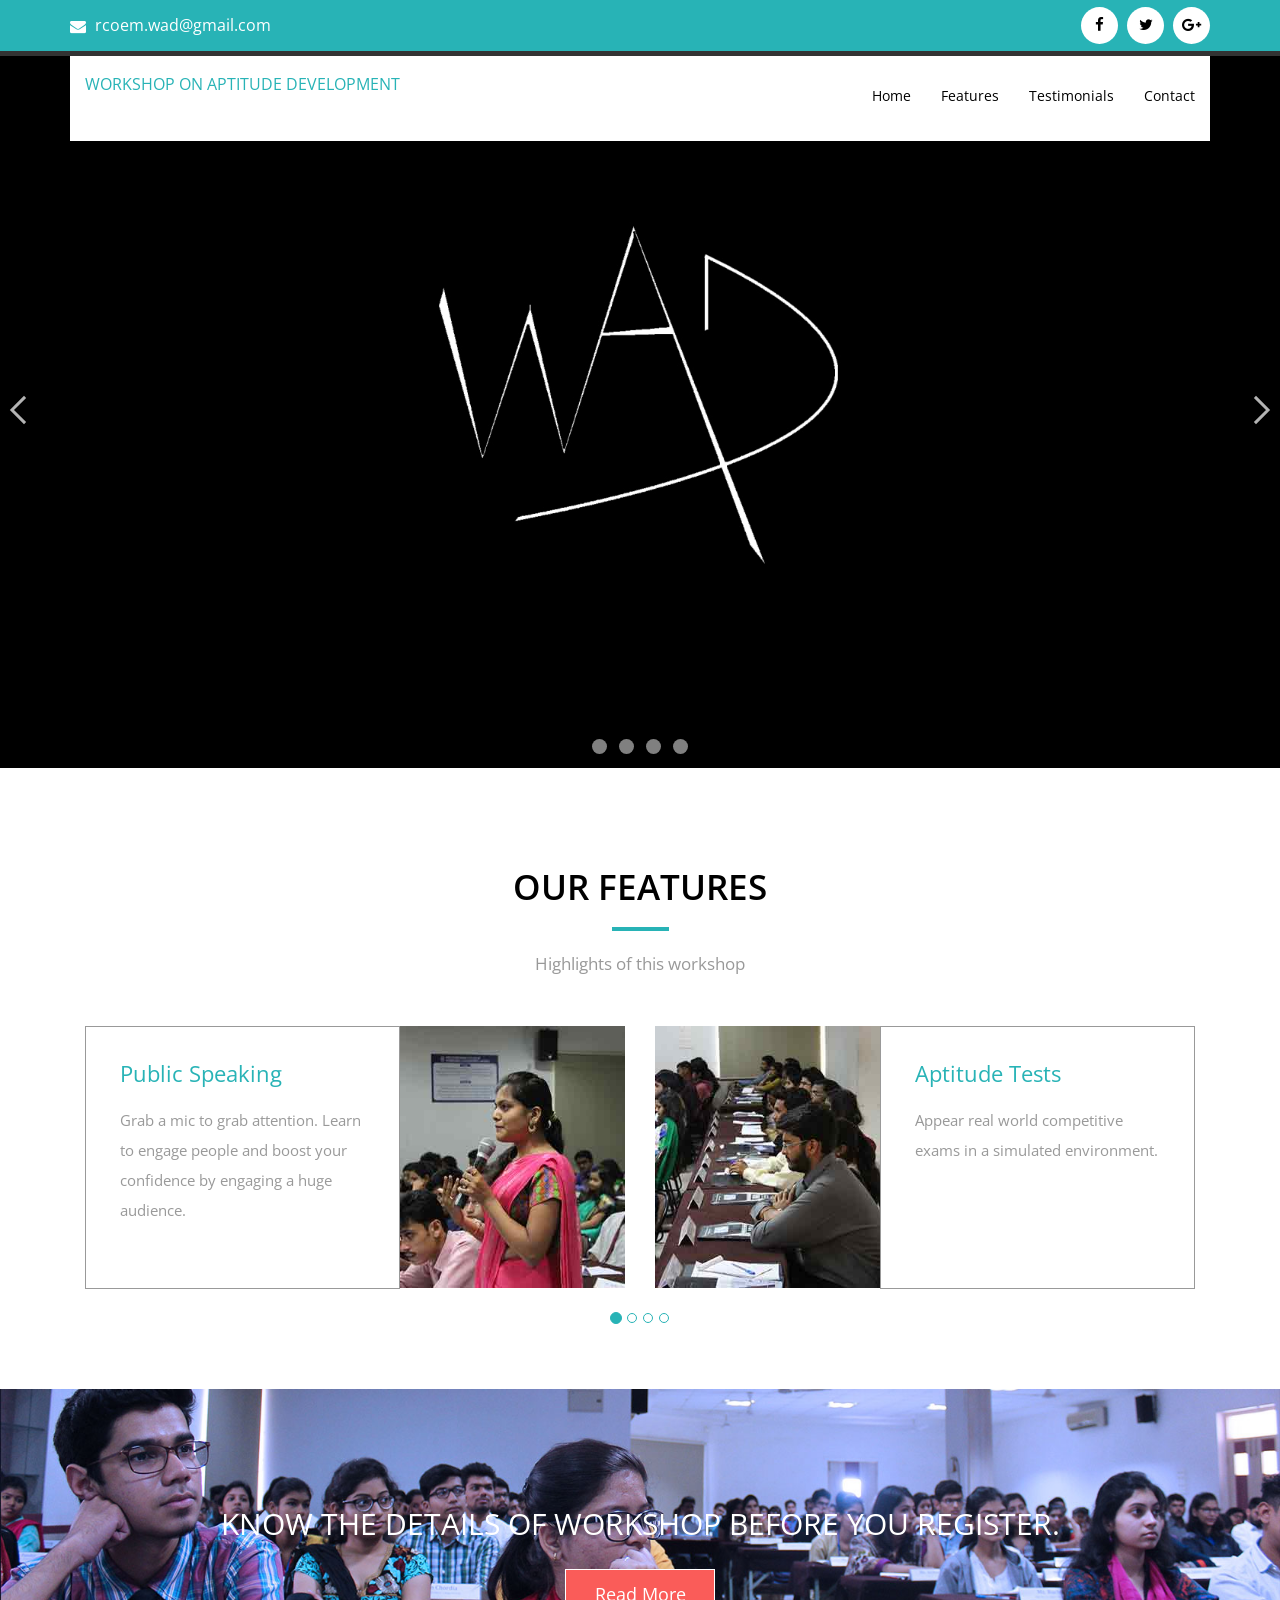
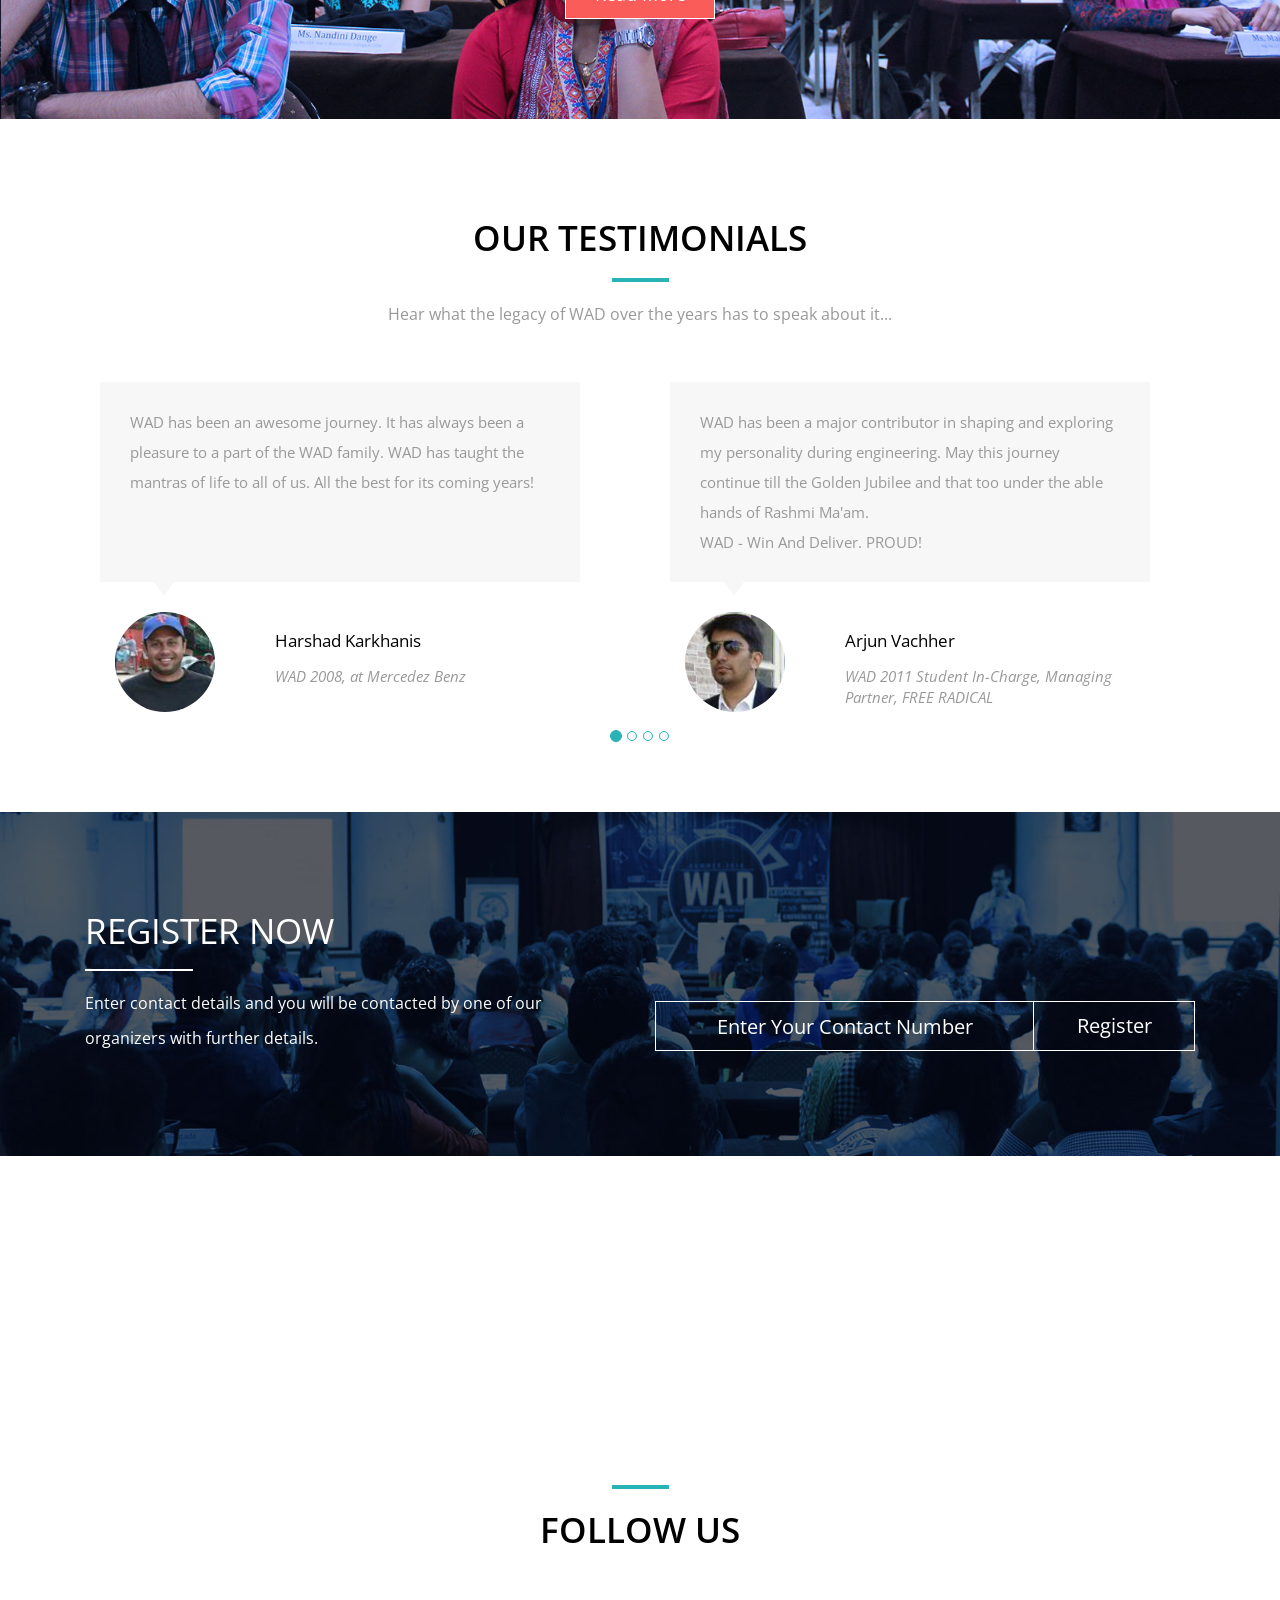
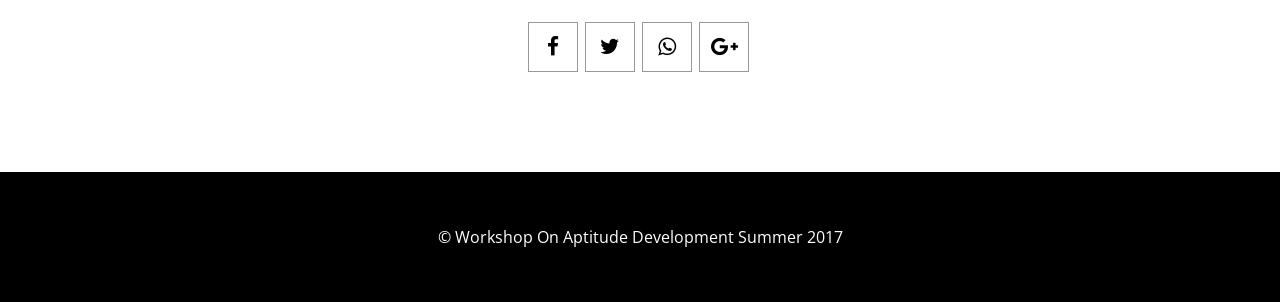
==== public/index.html @ 7c3c4433 "Solving bugs commit#2" ====
<!DOCTYPE HTML>
<html>
<head>
<title>WAD</title>
<meta name="viewport" content="width=device-width, initial-scale=1">
<meta http-equiv="Content-Type" content="text/html; charset=utf-8" />
<meta name="keywords" content="WORKSHOP ON APTITUDE DEVELOPMENT, WAD" />
<!-- font files -->
<link href='//fonts.googleapis.com/css?family=Open+Sans:400,300,600,700,800' rel='stylesheet' type='text/css'>
<!-- /font files -->
<!-- css files -->
<link href="css/bootstrap.min.css" rel="stylesheet" type="text/css" media="all" />
<link href="css/font-awesome.min.css" rel="stylesheet" type="text/css" media="all" />
<link href="css/jQuery.lightninBox.css" rel="stylesheet" type="text/css" media="all" />
<link href="css/pogo-slider.min.css" rel="stylesheet" type="text/css" media="all" />
<link href="css/style.css" rel="stylesheet" type="text/css" media="all" />
<!-- /css files -->
<!-- js files -->
<script src="js/modernizr.custom.js"></script>
<!-- /js files -->
</head>
<body>
<!-- top bar -->
<div class="top-bar">
	<div class="container">
		<ul class="top-contacts">
			<li class="top-hover"><p><span class="fa fa-envelope" aria-hidden="true"></span> <a href="mailto:rcoem.wad@gmail.com">rcoem.wad@gmail.com</a></p></li>
		</ul>
		<ul class="top-links">
			<li><a href="https://www.facebook.com/WAD.RCOEM/"><i class="fa fa-facebook"></i></a></li>
			<li><a href="http://twitter.com/wad_rcoem"><i class="fa fa-twitter"></i></a></li>
			<li><a href="https://plus.google.com/u/3/117952822079635766578"><i class="fa fa-google-plus"></i></a></li>
		</ul>
		<div class="clearfix"></div>
	</div>
</div>
<!-- /top bar -->
<!-- navigation section -->
<div class="navbar-wrapper">
	<div class="container">
		<nav class="navbar navbar-inverse navbar-static-top cl-effect-4">
			<div class="container">
				<div class="navbar-header">
					<button type="button" class="navbar-toggle collapsed" data-toggle="collapse" data-target="#navbar" aria-expanded="false" aria-controls="navbar">
						<span class="sr-only">Toggle navigation</span>
						<span class="icon-bar"></span>
						<span class="icon-bar"></span>
						<span class="icon-bar"></span>
					</button>
              <a class="navbar-brand" href="#"><h1>WORKSHOP ON APTITUDE DEVELOPMENT</h1></a>
            </div>
            <div id="navbar" class="navbar-collapse collapse">
              <ul class="nav navbar-nav navbar-right">
                <li class="active"><a href="#">Home</a></li>
				<li><a href="#service">Features</a></li>
				<li><a href="#testimonial">Testimonials</a></li>
                <li><a href="#contact">Contact</a></li>
              </ul>
            </div>
          </div>
        </nav>
	</div>
</div>
<!-- /navigation section -->
<!-- banner section -->
<div class="pogoSlider" id="js-main-slider">
	<div class="pogoSlider-slide" data-transition="shrinkReveal" data-duration="1000"  style="background-image:url(images/banner1.jpg);">
		<div class="pogoSlider-slide-element">
			<h3>7 days aptitude workshop</h3>
		</div>
	</div>
	<div class="pogoSlider-slide " data-transition="shrinkReveal" data-duration="1000"  style="background-image:url(images/banner2.jpg);">
		<div class="pogoSlider-slide-element">
			<h3>at shri ramdeobaba college of engineering and management, nagpur</h3>
		</div>
	</div>
	<div class="pogoSlider-slide " data-transition="shrinkReveal" data-duration="1000"  style="background-image:url(images/banner3.jpg);">
		<div class="pogoSlider-slide-element">
			<h3>influencing college students for more than 26 editions</h3>
		</div>
	</div>
	<div class="pogoSlider-slide " data-transition="shrinkReveal" data-duration="1000"  style="background-image:url(images/banner4.jpg);">
		<div class="pogoSlider-slide-element">
			<h3>27TH EDITION SUMMER 2017 3RD JULY - 9TH JULY</h3>
		</div>
	</div>
</div>
<!-- /banner section -->
<div class="agileits"></div>
<!-- services section -->
<section class="service-w3ls" id="service">
	<div class="container">
		<h3 class="text-center slideanim">Our Features</h3>
		<p class="text-center slideanim">Highlights of this workshop</p>
		<div id="myCarousel1" class="carousel slideanim" data-ride="carousel" data-interval="2000" data-pause="hover">
			<!-- Indicators -->
			<ol class="carousel-indicators">
				<li data-target="#myCarousel1" data-slide-to="0" class="active"></li>
				<li data-target="#myCarousel1" data-slide-to="1"></li>
				<li data-target="#myCarousel1" data-slide-to="2"></li>
				<li data-target="#myCarousel1" data-slide-to="3"></li>
			</ol>
			<!-- Wrapper for slides -->
			<div class="carousel-inner" role="listbox">
				<div class="item active">
					<div class="col-lg-6 col-md-6 serv-w3ls1">
						<div class="col-xs-7 serv-agile1">
							<h4>Public Speaking</h4>
							<p class="serv-p1">Grab a mic to grab attention. Learn to engage people and boost your confidence by engaging a huge audience.</p>
						</div>
						<div class="col-xs-5 serv-agile2">
							<img src="images/serv-img1.jpg" alt="w3ls" class="img-responsive">
						</div>
						<div class="clearfix"></div>
					</div>
					<div class="col-lg-6 col-md-6 serv-w3ls2">
						<div class="col-xs-5 serv-agile2">
							<img src="images/serv-img2.jpg" alt="w3ls" class="img-responsive">
						</div>
						<div class="col-xs-7 serv-agile1">
							<h4>Aptitude Tests</h4>
							<p class="serv-p1">Appear real world competitive exams in a simulated environment.</p>
						</div>
						<div class="clearfix"></div>
					</div>
					<div class="clearfix"></div>
				</div>
				<div class="item">
					<div class="col-lg-6 col-md-6 serv-w3ls1">
						<div class="col-xs-7 serv-agile1">
							<h4>Group Discussions</h4>
							<p class="serv-p1">Daily Group Discussions on varied GD types with continuous ranking, feedback and assessment.</p>
						</div>
						<div class="col-xs-5 serv-agile2">
							<img src="images/serv-img3.jpg" alt="w3ls" class="img-responsive">
						</div>
						<div class="clearfix"></div>
					</div>
					<div class="col-lg-6 col-md-6 serv-w3ls2">
						<div class="col-xs-5 serv-agile2">
							<img src="images/serv-img4.jpg" alt="w3ls" class="img-responsive">
						</div>
						<div class="col-xs-7 serv-agile1">
							<h4>Alumni Interaction</h4>
							<p class="serv-p1">Learn from ordinary WAD participants who became real-life achievers.</p>
						</div>
						<div class="clearfix"></div>
					</div>
					<div class="clearfix"></div>
				</div>
				<div class="item">
					<div class="col-lg-6 col-md-6 serv-w3ls1">
						<div class="col-xs-7 serv-agile1">
							<h4>Guest Lecturers</h4>
							<p class="serv-p1">Eminent Guest Lecturers from around the country renowned for their contributions in Personality Development</p>
						</div>
						<div class="col-xs-5 serv-agile2">
							<img src="images/serv-img5.jpg" alt="w3ls" class="img-responsive">
						</div>
						<div class="clearfix"></div>
					</div>
					<div class="col-lg-6 col-md-6 serv-w3ls2">
						<div class="col-xs-5 serv-agile2">
							<img src="images/serv-img6.jpg" alt="w3ls" class="img-responsive">
						</div>
						<div class="col-xs-7 serv-agile1">
							<h4>AD-MAD</h4>
							<p class="serv-p1">Advertising Campaign. Showcase your teamwork and creativity by engaging in Guerilla Marketing.</p>
						</div>
						<div class="clearfix"></div>
					</div>
					<div class="clearfix"></div>
				</div>
				<div class="item">
									<div class="col-lg-6 col-md-6 serv-w3ls1">
										<div class="col-xs-7 serv-agile1">
											<h4>Extempores</h4>
											<p class="serv-p1">Daily Extempores to overcome stage fright by engaging in spontaneous thought process.</p>
										</div>
										<div class="col-xs-5 serv-agile2">
											<img src="images/serv-img7.jpg" alt="w3ls" class="img-responsive">
										</div>
										<div class="clearfix"></div>
									</div>
									<div class="col-lg-6 col-md-6 serv-w3ls2">
										<div class="col-xs-5 serv-agile2">
											<img src="images/serv-img8.jpg" alt="w3ls" class="img-responsive">
										</div>
										<div class="col-xs-7 serv-agile1">
											<h4>Creative Event</h4>
											<p class="serv-p1">Intelligence + Imagination, to give new heights to your logic and perception.</p>
										</div>
										<div class="clearfix"></div>
									</div>
									<div class="clearfix"></div>
				</div>
			</div>
		</div>
	</div>
</section>
<!-- /services section -->
<div class="agileinfo"></div>
<!-- divider section -->
<section class="divider slideanim">
	<div class="container">
		<h2 class="text-center slideanim">KNOW THE DETAILS OF WORKSHOP BEFORE YOU REGISTER.</h2>
		<a href="#" data-toggle="modal" data-target="#largeModal" class="slideanim">Read More</a>
	</div>
	<div class="modal fade" id="largeModal" tabindex="-1" role="dialog" aria-labelledby="largeModal" aria-hidden="true">
		<div class="modal-dialog modal-lg">
			<div class="modal-content">
				<div class="modal-header">
					<button type="button" class="close" data-dismiss="modal" aria-hidden="true">&times;</button>
					<h4 class="modal-title" id="myModalLabel">WORKSHOP DETAILS</h4>
				</div>
				<div class="modal-body">

						<div class="col-lg-6 col-md-6">
							<img src="images/banner1.jpg" class="img-responsive" alt="w3layouts" title="w3layouts">
						</div>
						<div class="col-lg-6 col-md-6">
							<p class="banner-p1">DATE : 3rd July - 9th July, 2017<br/>TIME: 8am - 7pm<br/>FEES: Rs.3200 (for RCOEM students)<br/>Rs.3400 (for NON-RCOEM students)<br/>Venue: RCOEM Auditorium<br/><br/>Contact below for further details.</p>
						</div>
						<div class="clearfix"></div>
				</div>
				<div class="modal-footer">
					<button type="button" class="btn btn-lg btn-success" data-dismiss="modal">Close</button>
				</div>
			</div>
		</div>
    </div>
</section>
<!-- /divider section -->
<div class="wthree"></div>
<!-- testimonial section -->
<section class="test" id="testimonial">
	<div class="container">
		<h3 class="text-center slideanim">Our Testimonials</h3>
		<p class="text-center slideanim">Hear what the legacy of WAD over the years has to speak about it...</p>
		<div id="myCarousel2" class="carousel slideanim" data-ride="carousel" data-interval="2000" data-pause="hover">
			<!-- Indicators -->
			<ol class="carousel-indicators">
				<li data-target="#myCarousel2" data-slide-to="0" class="active"></li>
				<li data-target="#myCarousel2" data-slide-to="1"></li>
				<li data-target="#myCarousel2" data-slide-to="2"></li>
				<li data-target="#myCarousel2" data-slide-to="3"></li>
			</ol>
			<!-- Wrapper for slides -->
			<div class="carousel-inner" role="listbox">
				<div class="item active">
					<div class="row">
						<div class="col-lg-6 col-md-6 test-info1">
							<div class="test-details">
								<div class="test-w3ls">

									<p class="test-p1">WAD has been an awesome journey. It has always been a pleasure to a part of the WAD family. WAD has taught the mantras of life to all of us. All the best for its coming years!</p>
								</div>
								<div class="test-agile">
									<div class="col-lg-4 col-md-4 col-sm-4 col-xs-4 test-detail1">
										<img src="images/test-img1.jpg" alt="w3layouts" title="w3layouts" class="img-circle img-responsive">
									</div>
									<div class="col-lg-8 col-md-8 col-sm-8 col-xs-8 test-detail2">
										<h4>Harshad Karkhanis</h4>
										<p class="test-p2">WAD 2008, at Mercedez Benz</p>
									</div>
									<div class="clearfix"></div>
								</div>
							</div>
						</div>
						<div class="col-lg-6 col-md-6 test-info2">
							<div class="test-details">
								<div class="test-w3ls">

									<p class="test-p1">WAD has been a major contributor in shaping and exploring my personality during engineering. May this journey continue till the Golden Jubilee and that too under the able hands of Rashmi Ma'am.<br/> WAD - Win And Deliver. PROUD!</p>
								</div>
								<div class="test-agile">
									<div class="col-lg-4 col-md-4 col-sm-4 col-xs-4 test-detail1">
										<img src="images/test-img2.jpg" alt="w3layouts" title="w3layouts" class="img-circle img-responsive">
									</div>
									<div class="col-lg-8 col-md-8 col-sm-8 col-xs-8 test-detail2">
										<h4>Arjun Vachher</h4>
										<p class="test-p2">WAD 2011 Student In-Charge, Managing Partner, FREE RADICAL</p>
									</div>
									<div class="clearfix"></div>
								</div>
							</div>
						</div>
					</div>
				</div>
				<div class="item">
					<div class="row">
						<div class="col-lg-6 col-md-6 test-info1">
							<div class="test-details">
								<div class="test-w3ls">
									<p class="test-p1">I feel privileged to have been asked to write about an event that holds a very special place in my heart. I have seen WAD transform personalities bringing out the best in each and every participant by creating the best possible environment for growing and learning. Feel proud to be a part of WAD Family.</p>
								</div>
								<div class="test-agile">
									<div class="col-lg-4 col-md-4 col-sm-4 col-xs-4 test-detail1">
										<img src="images/test-img3.jpg" alt="w3layouts" title="w3layouts" class="img-circle img-responsive">
									</div>
									<div class="col-lg-8 col-md-8 col-sm-8 col-xs-8 test-detail2">
										<h4>Vipul Murarka</h4>
										<p class="test-p2">WAD 2011, Director, Hariwansh Packaging Pvt. Ltd.</p>
									</div>
									<div class="clearfix"></div>
								</div>
							</div>
						</div>
						<div class="col-lg-6 col-md-6 test-info2">
							<div class="test-details">
								<div class="test-w3ls">

									<p class="test-p1">WAD has been a life changing event for me. Not only did it groom my personality and inculcate confidence but also gave me a second family. The memories of WAD will be cherished lifelong!</p>
								</div>
								<div class="test-agile">
									<div class="col-lg-4 col-md-4 col-sm-4 col-xs-4 test-detail1">
										<img src="images/test-img4.jpg" alt="w3layouts" title="w3layouts" class="img-circle img-responsive">
									</div>
									<div class="col-lg-8 col-md-8 col-sm-8 col-xs-8 test-detail2">
										<h4>Lulua Kapadia</h4>
										<p class="test-p2">WAD 2012, Entrepreneur</p>
									</div>
									<div class="clearfix"></div>
								</div>
							</div>
						</div>
					</div>
				</div>

								<div class="item">
									<div class="row">
										<div class="col-lg-6 col-md-6 test-info1">
											<div class="test-details">
												<div class="test-w3ls">
													<p class="test-p1">WAD is a non judgemental learning space which helps students to introspect and find their inner treasures. It provides delegates a platform to find their level and to work on it through multiple methods in a very innovative way. It even helps them in networking with people. WAD has contributed a lot to whatever I am today in my life.</p>
												</div>
												<div class="test-agile">
													<div class="col-lg-4 col-md-4 col-sm-4 col-xs-4 test-detail1">
														<img src="images/test-img5.jpg" alt="w3layouts" title="w3layouts" class="img-circle img-responsive">
													</div>
													<div class="col-lg-8 col-md-8 col-sm-8 col-xs-8 test-detail2">
														<h4>Vinay Chawla</h4>
														<p class="test-p2">WAD 2012, Artistic and Philosophical Motivator</p>
													</div>
													<div class="clearfix"></div>
												</div>
											</div>
										</div>
										<div class="col-lg-6 col-md-6 test-info2">
											<div class="test-details">
												<div class="test-w3ls">
													<p class="test-p1">WAD is as good as a playground for me where I can throw myself in all types of swings like Presenting, Compering, Group Discussions, Personal Interviews, Plays, Music, Learning and Fun. Investing time in innovation and trying to think out of the box will always serve as a challenge in this ground. WAD is a platform which is best to judge your inner 'YOU'.</p>
												</div>
												<div class="test-agile">
													<div class="col-lg-4 col-md-4 col-sm-4 col-xs-4 test-detail1">
														<img src="images/test-img6.jpg" alt="w3layouts" title="w3layouts" class="img-circle img-responsive">
													</div>
													<div class="col-lg-8 col-md-8 col-sm-8 col-xs-8 test-detail2">
														<h4>Hamza Shakir</h4>
														<p class="test-p2">WAD 2013, Entrepreneur</p>
													</div>
													<div class="clearfix"></div>
												</div>
											</div>
										</div>
									</div>
								</div>
				<div class="item">
					<div class="row">
						<div class="col-lg-6 col-md-6 test-info1">
							<div class="test-details">
								<div class="test-w3ls">
									<p class="test-p1">WAD is those seven days which will change the way you see yourself, open doors to new paths, outlooks and people and most importantly give you memories worth a lifetime. Rest assured, the week will end too soon but what you learn here will define your choices in life and trusting the legacy, those choices will take you places. Learn. Imbibe. Conquer!</p>
								</div>
								<div class="test-agile">
									<div class="col-lg-4 col-md-4 col-sm-4 col-xs-4 test-detail1">
										<img src="images/test-img7.jpg" alt="w3layouts" title="w3layouts" class="img-circle img-responsive">
									</div>
									<div class="col-lg-8 col-md-8 col-sm-8 col-xs-8 test-detail2">
										<h4>Nivedita Singh</h4>
										<p class="test-p2">WAD 2014, Assistant Manager - HR Future Group, Mumbai</p>
									</div>
									<div class="clearfix"></div>
								</div>
							</div>
						</div>
						<div class="col-lg-6 col-md-6 test-info2">
							<div class="test-details">
								<div class="test-w3ls">
									<p class="test-p1">I discovered myself here. WAD has been and always will be the best phase of my life and I found my dearest friends and mentors here. More than anything WAD will remain as a perfect memory as well as a nostalgic experience.<br/>Long live WAD!</p>
								</div>
								<div class="test-agile">
									<div class="col-lg-4 col-md-4 col-sm-4 col-xs-4 test-detail1">
										<img src="images/test-img8.jpg" alt="w3layouts" title="w3layouts" class="img-circle img-responsive">
									</div>
									<div class="col-lg-8 col-md-8 col-sm-8 col-xs-8 test-detail2">
										<h4>Usman Zafar</h4>
										<p class="test-p2">WAD 2014, Project Manager, Turbodyne Energy Systems</p>
									</div>
									<div class="clear-fix"></div>
								</div>
							</div>
						</div>
					</div>
				</div>
			</div>
		</div>
	</div>
</section>
<!-- /testimonial section -->
<!-- subscribe section -->
<section class="subs slideanim">
	<div class="container">
		<div class="col-lg-6 col-md-6 subs-w3ls1 slideanim">
			<h3>Register Now</h3>
			<p>Enter contact details and you will be contacted by one of our organizers with further details.</p>
		</div>
		<div class="col-lg-6 col-md-6 subs-w3ls1 slideanim">
			<div class="subscribe">
				<form action="#" method="post">
					<div class="form-group1">
					<input class="form-control" id="email" name="email" placeholder="Enter Your Contact Number" type="text" required>
					</div>
					<div class="form-group2">
						<button class="btn btn-outline btn-lg" type="submit">Register</button>
					</div>
					<div class="clearfix"></div>
				</form>
			</div>
		</div>
		<div class="clearfix"></div>
	</div>
</section>
<!-- /subscribe section -->
<!-- map section -->
<div class="map slideanim col-md-12 col-s-12">
<iframe width="100%" height="350px" src="https://www.google.com/maps/embed?pb=!1m18!1m12!1m3!1d3251.289659466464!2d79.06043585629224!3d21.176429169191163!2m3!1f0!2f0!3f0!3m2!1i1024!2i768!4f13.1!3m3!1m2!1s0x3bd4c1a8970c08e9%3A0xfe4a9c97e7e671cb!2sShri+Ramdeobaba+College+Of+Engineering+And+Management!5e0!3m2!1sen!2sin!4v1493629544605" style="border:0" allowfullscreen></iframe>
</div>
<!-- /map section -->
<!-- contact section -->
<section class="contact-w3ls" id="contact">
	<div class="container">
		<h3 class="text-center slideanim">Follow Us</h3>
		<ul class="social-icons1">
			<li><a href="#"><i class="fa fa-facebook"></i></a></li>
			<li><a href="#"><i class="fa fa-twitter"></i></a></li>
			<li><a href="#"><i class="fa fa-whatsapp"></i></a></li>
			<li><a href="#"><i class="fa fa-google-plus"></i></a></li>
		</ul>
	</div>
</section>
<!-- /contact section -->
<!-- footer section -->
<div class="footer">
	<div class="container">
		<p>&copy; Workshop On Aptitude Development Summer 2017  </a></p>
	</div>
</div>
<!-- /footer section -->
<a href="#0" class="cd-top">Top</a>
<!-- js files -->
<script src="js/jquery.min.js"></script>
<script src="js/bootstrap.min.js"></script>
<script type="text/javascript">
	$(".lightninBox").lightninBox();
</script>
<script>
$(document).ready(function(){
  // Add smooth scrolling to all links in navbar + footer link
  $(".navbar li a").on('click', function(event) {

   // Make sure this.hash has a value before overriding default behavior
  if (this.hash !== "") {

    // Store hash
    var hash = this.hash;

    // Using jQuery's animate() method to add smooth page scroll
    // The optional number (900) specifies the number of milliseconds it takes to scroll to the specified area
    $('html, body').animate({
      scrollTop: $(hash).offset().top
    }, 900, function(){

      // Add hash (#) to URL when done scrolling (default click behavior)
      window.location.hash = hash;
      });
    } // End if
  });
})
</script>
<script>
$(window).scroll(function() {
  $(".slideanim").each(function(){
    var pos = $(this).offset().top;

    var winTop = $(window).scrollTop();
    if (pos < winTop + 600) {
      $(this).addClass("slide");
    }
  });
});
</script>
<script src="js/jquery.pogo-slider.min.js"></script>
<script src="js/main.js"></script>
<!-- /js files -->
</body>
</html>
---- public/css/pogo-slider.min.css ----
.pogoSlider-dir-btn:focus,.pogoSlider-nav-btn:focus{
	outline:0;
}
.pogoSlider{
	width:100%;
	height:874px!important;
	position:relative;
	overflow:hidden;
}
#column-left .pogoSlider,#column-right .pogoSlider,#content .pogoSlider{
	margin-bottom:20px;
}
.pogoSlider--banner .pogoSlider-slide{
	ms-filter:"progid:DXImageTransform.Microsoft.Alpha(Opacity=100)";
	filter:alpha(opacity=100);
	opacity:1;
}
.pogoSlider-slide{
	width:100%;
	height:100%;
	position:absolute;
	background-size:100% 100%;
	-webkit-background-size:100% 100%;
	-moz-background-size:100% 100%;
	-o-background-size:100% 100%;
	-ms-background-size:100% 100%;
	min-height:874px!important;
	-ms-filter:"progid:DXImageTransform.Microsoft.Alpha(Opacity=0)";
	filter:alpha(opacity=0);
	opacity:0;
	-webkit-perspective:1300px;
	perspective:1300px;
	overflow:hidden;
}
.pogoSlider-loading{
	position:absolute;
	top:0;
	left:0;
	width:100%;
	height:100%;
	background:#eaeaea;
	z-index:11;
}
.pogoSlider-loading-icon{
	position:absolute;
	top:50%;
	margin-top:-18px;
	left:50%;
	margin-left:-18px;
	width:36px;
	height:36px;
	background-image:url([data-uri]);
}
.pogoSlider-slide-element{
	-webkit-animation-fill-mode:both;
	animation-fill-mode:both;
}
.m-pogoSlider .pogoSlider-slide-element{
	position:absolute;
	margin:0;
	box-sizing:border-box;
}
.pogoSlider-progressBar{
	position:absolute;
	width:100%;
	height:5px;
	top:0;
	left:0;
	background:#fff;
	-ms-filter:"progid:DXImageTransform.Microsoft.Alpha(Opacity=20)";
	filter:alpha(opacity=20);
	background:rgba(255,255,255,.2);
	z-index:6;
}
.pogoSlider-progressBar-duration{
	position:absolute;
	height:100%;
	left:0;
	width:0;
	background:#fff;
	-ms-filter:"progid:DXImageTransform.Microsoft.Alpha(Opacity=40)";
	filter:alpha(opacity=40);
	background:rgba(255,255,255,.4);
}
.pogoSlider-dir-btn{
	position:absolute;
	z-index:10;
	background:0 0;
	width:20px;
	height:20px;
	border-color:#eaeaea;
	border-color:rgba(255,255,255,.7);
	border-style:solid;
	-webkit-transform:rotate(45deg);
	-ms-transform:rotate(45deg);
	transform:rotate(45deg);
	cursor:pointer;
}
.pogoSlider-dir-btn:hover{
	border-color:#fff;
}
.pogoSlider--dirBottomLeft .pogoSlider-dir-btn--prev,.pogoSlider--dirBottomRight .pogoSlider-dir-btn--prev,.pogoSlider--dirCenterHorizontal .pogoSlider-dir-btn--prev,.pogoSlider--dirTopLeft .pogoSlider-dir-btn--prev,.pogoSlider--dirTopRight .pogoSlider-dir-btn--prev{
	border-width:0 0 3px 3px;
}
.pogoSlider--dirBottomLeft .pogoSlider-dir-btn--next,.pogoSlider--dirBottomRight .pogoSlider-dir-btn--next,.pogoSlider--dirCenterHorizontal .pogoSlider-dir-btn--next,.pogoSlider--dirTopLeft .pogoSlider-dir-btn--next,.pogoSlider--dirTopRight .pogoSlider-dir-btn--next{
	border-width:3px 3px 0 0;
}
.pogoSlider--dirCenterVertical .pogoSlider-dir-btn--next{
	border-width:3px 0 0 3px;
}
.pogoSlider--dirCenterVertical .pogoSlider-dir-btn--prev{
	border-width:0 3px 3px 0;
}
.pogoSlider--dirCenterVertical .pogoSlider-dir-btn--next,.pogoSlider--dirTopLeft .pogoSlider-dir-btn,.pogoSlider--dirTopRight .pogoSlider-dir-btn{
	top:14px;
}
.pogoSlider--dirBottomLeft .pogoSlider-dir-btn--prev,.pogoSlider--dirCenterHorizontal .pogoSlider-dir-btn--prev,.pogoSlider--dirTopLeft .pogoSlider-dir-btn--prev{
	left:14px;
}
.pogoSlider--dirBottomLeft .pogoSlider-dir-btn--next,.pogoSlider--dirTopLeft .pogoSlider-dir-btn--next{
	left:50px;
	}
.pogoSlider--dirBottomRight .pogoSlider-dir-btn--prev,.pogoSlider--dirTopRight .pogoSlider-dir-btn--prev{
	right:50px;
}
.pogoSlider--dirBottomRight .pogoSlider-dir-btn--next,.pogoSlider--dirCenterHorizontal .pogoSlider-dir-btn--next,.pogoSlider--dirTopRight .pogoSlider-dir-btn--next{
	right:14px;
}
.pogoSlider--dirBottomLeft .pogoSlider-dir-btn,.pogoSlider--dirBottomRight .pogoSlider-dir-btn,.pogoSlider--dirCenterVertical .pogoSlider-dir-btn--prev{
	bottom:14px;
}
.pogoSlider--dirCenterVertical .pogoSlider-dir-btn{
	left:50%;
	margin-left:-10px;
}
.pogoSlider--dirCenterHorizontal .pogoSlider-dir-btn{
	top:50%;
	margin-top:-10px;
}
.pogoSlider-nav{
	position:absolute;
	padding:0;
	margin:0;
	z-index:10;
}
.pogoSlider--navBottom .pogoSlider-nav,.pogoSlider--navTop .pogoSlider-nav{
	left:50%;
	-webkit-transform:translateX(-50%);
	-ms-transform:translateX(-50%);
	transform:translateX(-50%);
}
.pogoSlider--navTop .pogoSlider-nav{
	top:10px;
}
.pogoSlider--navBottom .pogoSlider-nav{
	bottom:10px;
}
.pogoSlider--navBottom .pogoSlider-nav li,.pogoSlider--navTop .pogoSlider-nav li{
	display:inline;
	margin:0 6px;
}
.pogoSlider--navLeft .pogoSlider-nav,.pogoSlider--navRight .pogoSlider-nav{
	top:50%;
	-webkit-transform:translateY(-50%);
	-ms-transform:translateY(-50%);
	transform:translateY(-50%);
}
.pogoSlider--navLeft .pogoSlider-nav{
	left:10px;
}
.pogoSlider--navRight .pogoSlider-nav{
	right:10px;
}
.pogoSlider--navLeft .pogoSlider-nav li,.pogoSlider--navRight .pogoSlider-nav li{
	display:block;
	margin:6px 0;
}
.pogoSlider-nav-btn{
	background:#ccc;
	background:rgba(255,255,255,.5);
	border:none;
	border-radius:50%;
	width:20px;
	height:20px;
	box-shadow:0 1px 1px rgba(0,0,0,.1);
	cursor:pointer;
}
.pogoSlider-nav-btn--selected{
	background:#fff;
	box-shadow:0 1px 1px rgba(0,0,0,.3);
}
.pogoSlider-slide-slice{
	overflow:hidden;
	position:absolute;
	background-size:cover;
}
.pogoSlider-slide-slice-inner{
	position:absolute;
	overflow:hidden;
}
.pogoSlider-animation-slideDownIn{
	-webkit-animation-name:slideDownIn;
	animation-name:slideDownIn;
}
@-webkit-keyframes slideDownIn{0%{-webkit-transform:translateY(-50px);transform:translateY(-50px);opacity:0}100%{-webkit-transform:translateY(0);transform:translateY(0);opacity:1}}@keyframes slideDownIn{0%{-webkit-transform:translateY(-50px);transform:translateY(-50px);opacity:0}100%{-webkit-transform:translateY(0);transform:translateY(0);opacity:1}}.pogoSlider-animation-slideDownOut{-webkit-animation-name:slideDownOut;animation-name:slideDownOut}@-webkit-keyframes slideDownOut{0%{-webkit-transform:translateY(0);transform:translateY(0);opacity:1}100%{-webkit-transform:translateY(50px);transform:translateY(50px);opacity:0}}@keyframes slideDownOut{0%{-webkit-transform:translateY(0);transform:translateY(0);opacity:1}100%{-webkit-transform:translateY(50px);transform:translateY(50px);opacity:0}}.pogoSlider-animation-slideUpIn{-webkit-animation-name:slideUpIn;animation-name:slideUpIn}@-webkit-keyframes slideUpIn{0%{-webkit-transform:translateY(50px);transform:translateY(50px);opacity:0}100%{-webkit-transform:translateY(0);transform:translateY(0);opacity:1}}@keyframes slideUpIn{0%{-webkit-transform:translateY(50px);transform:translateY(50px);opacity:0}100%{-webkit-transform:translateY(0);transform:translateY(0);opacity:1}}.pogoSlider-animation-slideUpOut{-webkit-animation-name:slideUpOut;animation-name:slideUpOut}@-webkit-keyframes slideUpOut{0%{-webkit-transform:translateY(0);transform:translateY(0);opacity:1}100%{-webkit-transform:translateY(50px);transform:translateY(50px);opacity:0}}@keyframes slideUpOut{0%{-webkit-transform:translateY(0);transform:translateY(0);opacity:1}100%{-webkit-transform:translateY(50px);transform:translateY(50px);opacity:0}}.pogoSlider-animation-slideRightIn{-webkit-animation-name:slideRightIn;animation-name:slideRightIn}.pogoSlider-animation-slideRightOut{-webkit-animation-name:slideRightOut;animation-name:slideRightOut}@-webkit-keyframes slideRightIn{0%{-webkit-transform:translateX(-50px);transform:translateX(-50px);opacity:0}100%{-webkit-transform:translateX(0);transform:translateX(0);opacity:1}}@keyframes slideRightIn{0%{-webkit-transform:translateX(-50px);transform:translateX(-50px);opacity:0}100%{-webkit-transform:translateX(0);transform:translateX(0);opacity:1}}@-webkit-keyframes slideRightOut{0%{-webkit-transform:translateX(0);transform:translateX(0);opacity:1}100%{-webkit-transform:translateX(50px);transform:translateX(50px);opacity:0}}@keyframes slideRightOut{0%{-webkit-transform:translateX(0);transform:translateX(0);opacity:1}100%{-webkit-transform:translateX(50px);transform:translateX(50px);opacity:0}}.pogoSlider-animation-slideLeftIn{-webkit-animation-name:slideLeftIn;animation-name:slideLeftIn}.pogoSlider-animation-slideLeftOut{-webkit-animation-name:slideLeftOut;animation-name:slideLeftOut}@-webkit-keyframes slideLeftIn{0%{-webkit-transform:translateX(50px);transform:translateX(50px);opacity:0}100%{-webkit-transform:translateX(0);transform:translateX(0);opacity:1}}@keyframes slideLeftIn{0%{-webkit-transform:translateX(50px);transform:translateX(50px);opacity:0}100%{-webkit-transform:translateX(0);transform:translateX(0);opacity:1}}@-webkit-keyframes slideLeftOut{0%{-webkit-transform:translateX(0);transform:translateX(0);opacity:1}100%{-webkit-transform:translateX(-50px);transform:translateX(-50px);opacity:0}}@keyframes slideLeftOut{0%{-webkit-transform:translateX(0);transform:translateX(0);opacity:1}100%{-webkit-transform:translateX(-50px);transform:translateX(-50px);opacity:0}}.pogoSlider-animation-expandIn{-webkit-animation-name:expandIn;animation-name:expandIn}.pogoSlider-animation-expandOut{-webkit-animation-name:expandOut;animation-name:expandOut}@-webkit-keyframes expandIn{0%{-webkit-transform:scale(.7);transform:scale(.7);opacity:0}100%{-webkit-transform:scale(1);transform:scale(1);opacity:1}}@keyframes expandIn{0%{-webkit-transform:scale(.7);transform:scale(.7);opacity:0}100%{-webkit-transform:scale(1);transform:scale(1);opacity:1}}@-webkit-keyframes expandOut{0%{-webkit-transform:scale(1);transform:scale(1);opacity:1}100%{-webkit-transform:scale(1.5);transform:scale(1.5);opacity:0}}@keyframes expandOut{0%{-webkit-transform:scale(1);transform:scale(1);opacity:1}100%{-webkit-transform:scale(1.5);transform:scale(1.5);opacity:0}}.pogoSlider-animation-contractIn{-webkit-animation-name:contractIn;animation-name:contractIn}.pogoSlider-animation-contractOut{-webkit-animation-name:contractOut;animation-name:contractOut}@-webkit-keyframes contractIn{0%{-webkit-transform:scale(2);transform:scale(2);opacity:0}100%{-webkit-transform:scale(1);transform:scale(1);opacity:1}}@keyframes contractIn{0%{-webkit-transform:scale(2);transform:scale(2);opacity:0}100%{-webkit-transform:scale(1);transform:scale(1);opacity:1}}@-webkit-keyframes contractOut{0%{-webkit-transform:scale(1);transform:scale(1);opacity:1}100%{-webkit-transform:scale(.5);transform:scale(.5);opacity:0}}@keyframes contractOut{0%{-webkit-transform:scale(1);transform:scale(1);opacity:1}100%{-webkit-transform:scale(.5);transform:scale(.5);opacity:0}}.pogoSlider-animation-spinIn{-webkit-animation-name:spinIn;animation-name:spinIn}.pogoSlider-animation-spinOut{-webkit-animation-name:spinOut;animation-name:spinOut}@-webkit-keyframes spinIn{0%{-webkit-backface-visibility:hidden;backface-visibility:hidden;-webkit-transform:scale(0)rotate(720deg);transform:scale(0)rotate(720deg)}100%{-webkit-backface-visibility:hidden;backface-visibility:hidden;-webkit-transform:scale(1)rotate(0);transform:scale(1)rotate(0)}}@keyframes spinIn{0%{-webkit-backface-visibility:hidden;backface-visibility:hidden;-webkit-transform:scale(0)rotate(720deg);transform:scale(0)rotate(720deg)}100%{-webkit-backface-visibility:hidden;backface-visibility:hidden;-webkit-transform:scale(1)rotate(0);transform:scale(1)rotate(0)}}@-webkit-keyframes spinOut{0%{-webkit-backface-visibility:hidden;backface-visibility:hidden;-webkit-transform:scale(1)rotate(0);transform:scale(1)rotate(0)}100%{-webkit-backface-visibility:hidden;backface-visibility:hidden;-webkit-transform:scale(0)rotate(720deg);transform:scale(0)rotate(720deg)}}@keyframes spinOut{0%{-webkit-backface-visibility:hidden;backface-visibility:hidden;-webkit-transform:scale(1)rotate(0);transform:scale(1)rotate(0)}100%{-webkit-backface-visibility:hidden;backface-visibility:hidden;-webkit-transform:scale(0)rotate(720deg);transform:scale(0)rotate(720deg)}}.pogoSlider-animation-sideFallIn{-webkit-transform-style:preserve-3d;transform-style:preserve-3d;-webkit-animation-name:sideFallIn;animation-name:sideFallIn}.pogoSlider-animation-sideFallOut{-webkit-transform-style:preserve-3d;transform-style:preserve-3d;-webkit-animation-name:sideFallOut;animation-name:sideFallOut}@-webkit-keyframes sideFallIn{0%{-webkit-transform:translate(30%)translateZ(600px)rotate(10deg);transform:translate(30%)translateZ(600px)rotate(10deg);opacity:0}100%{-webkit-transform:translate(0)translateZ(0)rotate(0);transform:translate(0)translateZ(0)rotate(0);opacity:1}}@keyframes sideFallIn{0%{-webkit-transform:translate(30%)translateZ(600px)rotate(10deg);transform:translate(30%)translateZ(600px)rotate(10deg);opacity:0}100%{-webkit-transform:translate(0)translateZ(0)rotate(0);transform:translate(0)translateZ(0)rotate(0);opacity:1}}@-webkit-keyframes sideFallOut{0%{-webkit-transform:translate(0)translateZ(0)rotate(0);transform:translate(0)translateZ(0)rotate(0);opacity:1}100%{-webkit-transform:translate(30%)translateZ(600px)rotate(10deg);transform:translate(30%)translateZ(600px)rotate(10deg);opacity:0}}@keyframes sideFallOut{0%{-webkit-transform:translate(0)translateZ(0)rotate(0);transform:translate(0)translateZ(0)rotate(0);opacity:1}100%{-webkit-transform:translate(30%)translateZ(600px)rotate(10deg);transform:translate(30%)translateZ(600px)rotate(10deg);opacity:0}}.pogoSlider-animation-horizontal3DFlipIn{-webkit-transform-style:preserve-3d;transform-style:preserve-3d;-webkit-animation-name:horizontal3DFlipIn;animation-name:horizontal3DFlipIn}.pogoSlider-animation-horizontal3DFlipOut{-webkit-transform-style:preserve-3d;transform-style:preserve-3d;-webkit-animation-name:horizontal3DFlipOut;animation-name:horizontal3DFlipOut}@-webkit-keyframes horizontal3DFlipIn{0%{-webkit-transform:rotateY(-70deg);transform:rotateY(-70deg);opacity:0}100%{-webkit-transform:rotateY(0);transform:rotateY(0);opacity:1}}@keyframes horizontal3DFlipIn{0%{-webkit-transform:rotateY(-70deg);transform:rotateY(-70deg);opacity:0}100%{-webkit-transform:rotateY(0);transform:rotateY(0);opacity:1}}@-webkit-keyframes horizontal3DFlipOut{0%{-webkit-transform:rotateY(0);transform:rotateY(0);opacity:1}100%{-webkit-transform:rotateY(-70deg);transform:rotateY(-70deg);opacity:0}}@keyframes horizontal3DFlipOut{0%{-webkit-transform:rotateY(0);transform:rotateY(0);opacity:1}100%{-webkit-transform:rotateY(-70deg);transform:rotateY(-70deg);opacity:0}}.pogoSlider-animation-vertical3DFlipIn{-webkit-transform-style:preserve-3d;transform-style:preserve-3d;-webkit-animation-name:vertical3DFlipIn;animation-name:vertical3DFlipIn}.pogoSlider-animation-vertical3DFlipOut{-webkit-transform-style:preserve-3d;transform-style:preserve-3d;-webkit-animation-name:vertical3DFlipOut;animation-name:vertical3DFlipOut}@-webkit-keyframes vertical3DFlipIn{0%{-webkit-transform:rotateX(-70deg);transform:rotateX(-70deg);opacity:0}100%{-webkit-transform:rotateX(0);transform:rotateX(0);opacity:1}}@keyframes vertical3DFlipIn{0%{-webkit-transform:rotateX(-70deg);transform:rotateX(-70deg);opacity:0}100%{-webkit-transform:rotateX(0);transform:rotateX(0);opacity:1}}@-webkit-keyframes vertical3DFlipOut{0%{-webkit-transform:rotateX(0);transform:rotateX(0);opacity:1}100%{-webkit-transform:rotateX(-70deg);transform:rotateX(-70deg);opacity:0}}@keyframes vertical3DFlipOut{0%{-webkit-transform:rotateX(0);transform:rotateX(0);opacity:1}100%{-webkit-transform:rotateX(-70deg);transform:rotateX(-70deg);opacity:0}}.pogoSlider-animation-3DPivotIn{-webkit-transform-style:preserve-3d;transform-style:preserve-3d;-webkit-animation-name:pivotIn;animation-name:pivotIn}.pogoSlider-animation-3DPivotOut{-webkit-transform-style:preserve-3d;transform-style:preserve-3d;-webkit-animation-name:pivotOut;animation-name:pivotOut}@-webkit-keyframes pivotIn{0%{-webkit-transform:rotateX(-60deg);transform:rotateX(-60deg);-webkit-transform-origin:50% 0;transform-origin:50% 0;opacity:0}100%{-webkit-transform:rotateX(0);transform:rotateX(0);-webkit-transform-origin:0 0;transform-origin:0 0;opacity:1}}@keyframes pivotIn{0%{-webkit-transform:rotateX(-60deg);transform:rotateX(-60deg);-webkit-transform-origin:50% 0;transform-origin:50% 0;opacity:0}100%{-webkit-transform:rotateX(0);transform:rotateX(0);-webkit-transform-origin:0 0;transform-origin:0 0;opacity:1}}@-webkit-keyframes pivotOut{0%{-webkit-transform:rotateX(0);transform:rotateX(0);-webkit-transform-origin:0 0;transform-origin:0 0;opacity:1}100%{-webkit-transform:rotateX(-60deg);transform:rotateX(-60deg);-webkit-transform-origin:50% 0;transform-origin:50% 0;opacity:0}}@keyframes pivotOut{0%{-webkit-transform:rotateX(0);transform:rotateX(0);-webkit-transform-origin:0 0;transform-origin:0 0;opacity:1}100%{-webkit-transform:rotateX(-60deg);transform:rotateX(-60deg);-webkit-transform-origin:50% 0;transform-origin:50% 0;opacity:0}}.pogoSlider-animation-rollLeftIn{-webkit-animation-name:rollLeftIn;animation-name:rollLeftIn}.pogoSlider-animation-rollLeftOut{-webkit-animation-name:rollLeftOut;animation-name:rollLeftOut}@-webkit-keyframes rollLeftIn{0%{opacity:0;-webkit-transform:translateX(100%)rotate(120deg);transform:translateX(100%)rotate(120deg)}100%{opacity:1;-webkit-transform:translateX(0)rotate(0);transform:translateX(0)rotate(0)}}@keyframes rollLeftIn{0%{opacity:0;-webkit-transform:translateX(100%)rotate(120deg);transform:translateX(100%)rotate(120deg)}100%{opacity:1;-webkit-transform:translateX(0)rotate(0);transform:translateX(0)rotate(0)}}@-webkit-keyframes rollLeftOut{0%{opacity:1;-webkit-transform:translateX(0)rotate(0);transform:translateX(0)rotate(0)}100%{opacity:0;-webkit-transform:translateX(-100%)rotate(-120deg);transform:translateX(-100%)rotate(-120deg)}}@keyframes rollLeftOut{0%{opacity:1;-webkit-transform:translateX(0)rotate(0);transform:translateX(0)rotate(0)}100%{opacity:0;-webkit-transform:translateX(-100%)rotate(-120deg);transform:translateX(-100%)rotate(-120deg)}}.pogoSlider-animation-rollRightIn{-webkit-animation-name:rollRightIn;animation-name:rollRightIn}.pogoSlider-animation-rollRightOut{-webkit-animation-name:rollRightOut;animation-name:rollRightOut}@-webkit-keyframes rollRightIn{0%{opacity:0;-webkit-transform:translateX(-100%)rotate(-120deg);transform:translateX(-100%)rotate(-120deg)}100%{opacity:1;-webkit-transform:translateX(0)rotate(0);transform:translateX(0)rotate(0)}}@keyframes rollRightIn{0%{opacity:0;-webkit-transform:translateX(-100%)rotate(-120deg);transform:translateX(-100%)rotate(-120deg)}100%{opacity:1;-webkit-transform:translateX(0)rotate(0);transform:translateX(0)rotate(0)}}@-webkit-keyframes rollRightOut{0%{opacity:1;-webkit-transform:translateX(0)rotate(0);transform:translateX(0)rotate(0)}100%{opacity:0;-webkit-transform:translateX(100%)rotate(120deg);transform:translateX(100%)rotate(120deg)}}@keyframes rollRightOut{0%{opacity:1;-webkit-transform:translateX(0)rotate(0);transform:translateX(0)rotate(0)}100%{opacity:0;-webkit-transform:translateX(100%)rotate(120deg);transform:translateX(100%)rotate(120deg)}}.pogoSlider-animation-glideLeftIn{-webkit-animation-name:glideLeftIn;animation-name:glideLeftIn;-webkit-animation-timing-function:ease-out;animation-timing-function:ease-out}.pogoSlider-animation-glideLeftOut{-webkit-animation-name:glideLeftOut;animation-name:glideLeftOut;-webkit-animation-timing-function:ease-in;animation-timing-function:ease-in}@-webkit-keyframes glideLeftIn{0%{-webkit-transform:translateX(100%)skewX(-30deg);transform:translateX(100%)skewX(-30deg);opacity:0}60%{-webkit-transform:translateX(-20%)skewX(30deg);transform:translateX(-20%)skewX(30deg);opacity:1}80%{-webkit-transform:translateX(0)skewX(-15deg);transform:translateX(0)skewX(-15deg);opacity:1}100%{-webkit-transform:translateX(0)skewX(0);transform:translateX(0)skewX(0);opacity:1}}@keyframes glideLeftIn{0%{-webkit-transform:translateX(100%)skewX(-30deg);transform:translateX(100%)skewX(-30deg);opacity:0}60%{-webkit-transform:translateX(-20%)skewX(30deg);transform:translateX(-20%)skewX(30deg);opacity:1}80%{-webkit-transform:translateX(0)skewX(-15deg);transform:translateX(0)skewX(-15deg);opacity:1}100%{-webkit-transform:translateX(0)skewX(0);transform:translateX(0)skewX(0);opacity:1}}@-webkit-keyframes glideLeftOut{0%{-webkit-transform:translateX(0)skewX(0);transform:translateX(0)skewX(0);opacity:1}100%{-webkit-transform:translateX(-100%)skewX(30deg);transform:translateX(-100%)skewX(30deg);opacity:0}}@keyframes glideLeftOut{0%{-webkit-transform:translateX(0)skewX(0);transform:translateX(0)skewX(0);opacity:1}100%{-webkit-transform:translateX(-100%)skewX(30deg);transform:translateX(-100%)skewX(30deg);opacity:0}}.pogoSlider-animation-glideRightIn{-webkit-animation-name:glideRightIn;animation-name:glideRightIn;-webkit-animation-timing-function:ease-out;animation-timing-function:ease-out}.pogoSlider-animation-glideRightOut{-webkit-animation-name:glideRightOut;animation-name:glideRightOut;-webkit-animation-timing-function:ease-in;animation-timing-function:ease-in}@-webkit-keyframes glideRightIn{0%{-webkit-transform:translateX(-100%)skewX(30deg);transform:translateX(-100%)skewX(30deg);opacity:0}60%{-webkit-transform:translateX(20%)skewX(-30deg);transform:translateX(20%)skewX(-30deg);opacity:1}80%{-webkit-transform:translateX(0)skewX(15deg);transform:translateX(0)skewX(15deg);opacity:1}100%{-webkit-transform:translateX(0)skewX(0);transform:translateX(0)skewX(0);opacity:1}}@keyframes glideRightIn{0%{-webkit-transform:translateX(-100%)skewX(30deg);transform:translateX(-100%)skewX(30deg);opacity:0}60%{-webkit-transform:translateX(20%)skewX(-30deg);transform:translateX(20%)skewX(-30deg);opacity:1}80%{-webkit-transform:translateX(0)skewX(15deg);transform:translateX(0)skewX(15deg);opacity:1}100%{-webkit-transform:translateX(0)skewX(0);transform:translateX(0)skewX(0);opacity:1}}@-webkit-keyframes glideRightOut{0%{-webkit-transform:translateX(0)skewX(0);transform:translateX(0)skewX(0);opacity:1}100%{-webkit-transform:translateX(100%)skewX(-30deg);transform:translateX(100%)skewX(-30deg);opacity:0}}@keyframes glideRightOut{0%{-webkit-transform:translateX(0)skewX(0);transform:translateX(0)skewX(0);opacity:1}100%{-webkit-transform:translateX(100%)skewX(-30deg);transform:translateX(100%)skewX(-30deg);opacity:0}}.pogoSlider-animation-flipXIn{-webkit-backface-visibility:visible!important;backface-visibility:visible!important;-webkit-animation-name:flipXIn;animation-name:flipXIn}.pogoSlider-animation-flipXOut{-webkit-animation-name:flipXOut;animation-name:flipXOut;-webkit-backface-visibility:visible!important;backface-visibility:visible!important}@-webkit-keyframes flipXIn{0%{-webkit-transform:perspective(400px)rotateX(90deg);transform:perspective(400px)rotateX(90deg);opacity:0}40%{-webkit-transform:perspective(400px)rotateX(-10deg);transform:perspective(400px)rotateX(-10deg)}70%{-webkit-transform:perspective(400px)rotateX(10deg);transform:perspective(400px)rotateX(10deg)}100%{-webkit-transform:perspective(400px)rotateX(0);transform:perspective(400px)rotateX(0);opacity:1}}@keyframes flipXIn{0%{-webkit-transform:perspective(400px)rotateX(90deg);transform:perspective(400px)rotateX(90deg);opacity:0}40%{-webkit-transform:perspective(400px)rotateX(-10deg);transform:perspective(400px)rotateX(-10deg)}70%{-webkit-transform:perspective(400px)rotateX(10deg);transform:perspective(400px)rotateX(10deg)}100%{-webkit-transform:perspective(400px)rotateX(0);transform:perspective(400px)rotateX(0);opacity:1}}@-webkit-keyframes flipXOut{0%{-webkit-transform:perspective(400px)rotateX(0);transform:perspective(400px)rotateX(0);opacity:1}100%{-webkit-transform:perspective(400px)rotateX(90deg);transform:perspective(400px)rotateX(90deg);opacity:0}}@keyframes flipXOut{0%{-webkit-transform:perspective(400px)rotateX(0);transform:perspective(400px)rotateX(0);opacity:1}100%{-webkit-transform:perspective(400px)rotateX(90deg);transform:perspective(400px)rotateX(90deg);opacity:0}}.pogoSlider-animation-flipYIn{-webkit-backface-visibility:visible!important;backface-visibility:visible!important;-webkit-animation-name:flipYIn;animation-name:flipYIn}.pogoSlider-animation-flipYOut{-webkit-backface-visibility:visible!important;backface-visibility:visible!important;-webkit-animation-name:flipYOut;animation-name:flipYOut}@-webkit-keyframes flipYIn{0%{-webkit-transform:perspective(400px)rotateY(90deg);transform:perspective(400px)rotateY(90deg);opacity:0}40%{-webkit-transform:perspective(400px)rotateY(-10deg);transform:perspective(400px)rotateY(-10deg)}70%{-webkit-transform:perspective(400px)rotateY(10deg);transform:perspective(400px)rotateY(10deg)}100%{-webkit-transform:perspective(400px)rotateY(0);transform:perspective(400px)rotateY(0);opacity:1}}@keyframes flipYIn{0%{-webkit-transform:perspective(400px)rotateY(90deg);transform:perspective(400px)rotateY(90deg);opacity:0}40%{-webkit-transform:perspective(400px)rotateY(-10deg);transform:perspective(400px)rotateY(-10deg)}70%{-webkit-transform:perspective(400px)rotateY(10deg);transform:perspective(400px)rotateY(10deg)}100%{-webkit-transform:perspective(400px)rotateY(0);transform:perspective(400px)rotateY(0);opacity:1}}@-webkit-keyframes flipYOut{0%{-webkit-transform:perspective(400px)rotateY(0);transform:perspective(400px)rotateY(0);opacity:1}100%{-webkit-transform:perspective(400px)rotateY(90deg);transform:perspective(400px)rotateY(90deg);opacity:0}}@keyframes flipYOut{0%{-webkit-transform:perspective(400px)rotateY(0);transform:perspective(400px)rotateY(0);opacity:1}100%{-webkit-transform:perspective(400px)rotateY(90deg);transform:perspective(400px)rotateY(90deg);opacity:0}}.pogoSlider-animation-foldInLeft{-webkit-animation-name:foldInLeft;animation-name:foldInLeft;-webkit-animation-fill-mode:forwards;animation-fill-mode:forwards;-webkit-backface-visibility:hidden;backface-visibility:hidden;-webkit-transform-origin:0 0 0;-ms-transform-origin:0 0 0;transform-origin:0 0 0;-webkit-transform-style:preserve-3d;transform-style:preserve-3d}@-webkit-keyframes foldInLeft{0%{-webkit-transform:rotateY(0);transform:rotateY(0)}100%{-webkit-transform:rotateY(-180deg);transform:rotateY(-180deg)}}@keyframes foldInLeft{0%{-webkit-transform:rotateY(0);transform:rotateY(0)}100%{-webkit-transform:rotateY(-180deg);transform:rotateY(-180deg)}}.pogoSlider-animation-foldOutLeft{-webkit-animation-name:foldOutLeft;animation-name:foldOutLeft;-webkit-animation-fill-mode:forwards;animation-fill-mode:forwards;-webkit-backface-visibility:hidden;backface-visibility:hidden;-webkit-transform-origin:100% 100% 0;-ms-transform-origin:100% 100% 0;transform-origin:100% 100% 0;-webkit-transform-style:preserve-3d;transform-style:preserve-3d}@-webkit-keyframes foldOutLeft{0%{-webkit-transform:rotateY(180deg);transform:rotateY(180deg)}100%{-webkit-transform:rotateY(0);transform:rotateY(0)}}@keyframes foldOutLeft{0%{-webkit-transform:rotateY(180deg);transform:rotateY(180deg)}100%{-webkit-transform:rotateY(0);transform:rotateY(0)}}.pogoSlider-animation-foldInRight{-webkit-animation-name:foldInRight;animation-name:foldInRight;-webkit-animation-fill-mode:forwards;animation-fill-mode:forwards;-webkit-backface-visibility:hidden;backface-visibility:hidden;-webkit-transform-origin:100% 100% 0;-ms-transform-origin:100% 100% 0;transform-origin:100% 100% 0;-webkit-transform-style:preserve-3d;transform-style:preserve-3d}@-webkit-keyframes foldInRight{0%{-webkit-transform:rotateY(0);transform:rotateY(0)}100%{-webkit-transform:rotateY(180deg);transform:rotateY(180deg)}}@keyframes foldInRight{0%{-webkit-transform:rotateY(0);transform:rotateY(0)}100%{-webkit-transform:rotateY(180deg);transform:rotateY(180deg)}}.pogoSlider-animation-foldOutRight{-webkit-animation-name:foldOutRight;animation-name:foldOutRight;-webkit-animation-fill-mode:forwards;animation-fill-mode:forwards;-webkit-backface-visibility:hidden;backface-visibility:hidden;-webkit-transform-origin:0 0 0;-ms-transform-origin:0 0 0;transform-origin:0 0 0;-webkit-transform-style:preserve-3d;transform-style:preserve-3d}@-webkit-keyframes foldOutRight{0%{-webkit-transform:rotateY(-180deg);transform:rotateY(-180deg)}100%{-webkit-transform:rotateY(0);transform:rotateY(0)}}@keyframes foldOutRight{0%{-webkit-transform:rotateY(-180deg);transform:rotateY(-180deg)}100%{-webkit-transform:rotateY(0);transform:rotateY(0)}}.pogoSlider-animation-expandReveal{-webkit-animation-name:expandReveal;animation-name:expandReveal;-webkit-animation-fill-mode:forwards;animation-fill-mode:forwards}@-webkit-keyframes expandReveal{0%{-webkit-transform:scale(1);transform:scale(1);opacity:1}100%{-webkit-transform:scale(1.3);transform:scale(1.3);opacity:0}}@keyframes expandReveal{0%{-webkit-transform:scale(1);transform:scale(1);opacity:1}100%{-webkit-transform:scale(1.3);transform:scale(1.3);opacity:0}}.pogoSlider-animation-shrinkReveal{-webkit-animation-name:shrinkReveal;animation-name:shrinkReveal;-webkit-animation-fill-mode:forwards;animation-fill-mode:forwards}@-webkit-keyframes shrinkReveal{0%{-webkit-transform:scale(1);transform:scale(1);opacity:1}100%{-webkit-transform:scale(.5);transform:scale(.5);opacity:0}}@keyframes shrinkReveal{0%{-webkit-transform:scale(1);transform:scale(1);opacity:1}100%{-webkit-transform:scale(.5);transform:scale(.5);opacity:0}}.pogoSlider-animation-blocksReveal{-webkit-animation-name:blocksReveal;animation-name:blocksReveal;-webkit-animation-fill-mode:forwards;animation-fill-mode:forwards}@-webkit-keyframes blocksReveal{0%{-webkit-transform:scale(1);transform:scale(1);opacity:1}100%{-webkit-transform:scale(.8);transform:scale(.8);opacity:0}}@keyframes blocksReveal{0%{-webkit-transform:scale(1);transform:scale(1);opacity:1}100%{-webkit-transform:scale(.8);transform:scale(.8);opacity:0}}.pogoSlider-animation-downIn{-webkit-animation-name:downIn;animation-name:downIn;-webkit-animation-fill-mode:forwards;animation-fill-mode:forwards}@-webkit-keyframes downIn{0%{-webkit-transform:translateY(-100%);transform:translateY(-100%)}100%{-webkit-transform:translateY(0);transform:translateY(0)}}@keyframes downIn{0%{-webkit-transform:translateY(-100%);transform:translateY(-100%)}100%{-webkit-transform:translateY(0);transform:translateY(0)}}.pogoSlider-animation-downOut{-webkit-animation-name:downOut;animation-name:downOut;-webkit-animation-fill-mode:forwards;animation-fill-mode:forwards}@-webkit-keyframes downOut{0%{-webkit-transform:translateY(0);transform:translateY(0)}100%{-webkit-transform:translateY(100%);transform:translateY(100%)}}@keyframes downOut{0%{-webkit-transform:translateY(0);transform:translateY(0)}100%{-webkit-transform:translateY(100%);transform:translateY(100%)}}.pogoSlider-animation-upIn{-webkit-animation-name:upIn;animation-name:upIn;-webkit-animation-fill-mode:forwards;animation-fill-mode:forwards}@-webkit-keyframes upIn{0%{-webkit-transform:translateY(100%);transform:translateY(100%)}100%{-webkit-transform:translateY(0);transform:translateY(0)}}@keyframes upIn{0%{-webkit-transform:translateY(100%);transform:translateY(100%)}100%{-webkit-transform:translateY(0);transform:translateY(0)}}.pogoSlider-animation-upOut{-webkit-animation-name:upOut;animation-name:upOut;-webkit-animation-fill-mode:forwards;animation-fill-mode:forwards}@-webkit-keyframes upOut{0%{-webkit-transform:translateY(0);transform:translateY(0)}100%{-webkit-transform:translateY(-100%);transform:translateY(-100%)}}@keyframes upOut{0%{-webkit-transform:translateY(0);transform:translateY(0)}100%{-webkit-transform:translateY(-100%);transform:translateY(-100%)}}.pogoSlider-animation-rightIn{-webkit-animation-name:rightIn;animation-name:rightIn;-webkit-animation-fill-mode:forwards;animation-fill-mode:forwards}@-webkit-keyframes rightIn{0%{-webkit-transform:translateX(-100%);transform:translateX(-100%)}100%{-webkit-transform:translateX(0);transform:translateX(0)}}@keyframes rightIn{0%{-webkit-transform:translateX(-100%);transform:translateX(-100%)}100%{-webkit-transform:translateX(0);transform:translateX(0)}}.pogoSlider-animation-rightOut{-webkit-animation-name:rightOut;animation-name:rightOut;-webkit-animation-fill-mode:forwards;animation-fill-mode:forwards}@-webkit-keyframes rightOut{0%{-webkit-transform:translateX(0);transform:translateX(0)}100%{-webkit-transform:translateX(100%);transform:translateX(100%)}}@keyframes rightOut{0%{-webkit-transform:translateX(0);transform:translateX(0)}100%{-webkit-transform:translateX(100%);transform:translateX(100%)}}.pogoSlider-animation-leftIn{-webkit-animation-name:leftIn;animation-name:leftIn;-webkit-animation-fill-mode:forwards;animation-fill-mode:forwards}@-webkit-keyframes leftIn{0%{-webkit-transform:translateX(100%);transform:translateX(100%)}100%{-webkit-transform:translateX(0);transform:translateX(0)}}@keyframes leftIn{0%{-webkit-transform:translateX(100%);transform:translateX(100%)}100%{-webkit-transform:translateX(0);transform:translateX(0)}}.pogoSlider-animation-leftOut{-webkit-animation-name:leftOut;animation-name:leftOut;-webkit-animation-fill-mode:forwards;animation-fill-mode:forwards}@-webkit-keyframes leftOut{0%{-webkit-transform:translateX(0);transform:translateX(0)}100%{-webkit-transform:translateX(-100%);transform:translateX(-100%)}}@keyframes leftOut{0%{-webkit-transform:translateX(0);transform:translateX(0)}100%{-webkit-transform:translateX(-100%);transform:translateX(-100%)}}
---- public/css/style.css ----
/*--Author: W3layouts
Author URL: http://w3layouts.com
License: Creative Commons Attribution 3.0 Unported
License URL: http://creativecommons.org/licenses/by/3.0/
--*/
/*-- reset code --*/
body{
	padding:0;
	margin:0;
	background:#FFF;

}
body a{
    transition:0.5s all;
	-webkit-transition:0.5s all;
	-moz-transition:0.5s all;
	-o-transition:0.5s all;
	-ms-transition:0.5s all;
}
input[type="button"],input[type="submit"]{
	transition:0.5s all;
	-webkit-transition:0.5s all;
	-moz-transition:0.5s all;
	-o-transition:0.5s all;
	-ms-transition:0.5s all;
}
h1,h2,h3,h4,h5,h6{
	margin:0;	
	padding:0;
}	
p{
	margin:0;
	padding:0;
}
ul{
	margin:0;
	padding:0;
}
label{
	margin:0;
}
button{
	transition:0.5s all;
	-webkit-transition:0.5s all;
	-moz-transition:0.5s all;
	-o-transition:0.5s all;
	-ms-transition:0.5s all;
}
img {
	transition:0.5s all;
	-webkit-transition:0.5s all;
	-moz-transition:0.5s all;
	-o-transition:0.5s all;
	-ms-transition:0.5s all;
}
/*-- /reset code --*/
body {
	font-family: 'Open Sans', sans-serif;
	color:#999;
}
/*-- top bar --*/
.top-bar {
	margin:0 auto;
	padding:7px 0;
	background-color:#28b3b6;
}
ul.top-contacts , ul.top-links {
	list-style:none;
}
ul.top-contacts {
	float:left;
}
ul.top-links {
	float:right;
}
ul.top-contacts li {
	margin-right:20px;
	display:inline-block;
}
ul.top-links li {
	margin-left:5px;
	display:inline-block;
}
.top-bar ul.top-contacts li p , .top-bar ul.top-contacts li p a {
    color: #fff;
	text-decoration:none;
	font-size: 16px;
    font-weight:400;
	padding-top:7px;
}
.top-bar ul.top-contacts li p span {
    vertical-align: middle;
    text-align: center;
    line-height: 1px;
	margin-right:5px;
}
.top-bar ul.top-contacts li p a:focus, .top-bar ul.top-contacts li p a:hover {
    color:#fff;
	text-decoration:underline;
}
.top-bar ul.top-links li a i.fa {
	color: #000;
    background-color: #fff;
    width: 37px;
    height: 37px;
    font-size: 15px;
    border-radius: 50%;
    -webkit-border-radius: 50%;
    -moz-border-radius: 50%;
    -o-border-radius: 50%;
    -ms-border-radius: 50%;
    line-height: 36px;
    text-align: center;
	transition:all 0.5s ease-in-out;
	-webkit-transition:all 0.5s ease-in-out;
	-moz-transition:all 0.5s ease-in-out;
	-o-transition:all 0.5s ease-in-out;
	-ms-transition:all 0.5s ease-in-out;
} 
.top-bar ul.top-links li a i.fa:hover {
	color: #fff;
    background-color: #fa5d58;
}
/*-- /top-bar --*/
/*-- navigation section --*/
.navbar-inverse .navbar-brand:focus, .navbar-inverse .navbar-brand:hover {
    color:#28b3b6;
    background-color: transparent;
}
.navbar-inverse .navbar-brand {
    color:#28b3b6;
	padding:20px 15px;
}
.navbar-brand h1 {
	font-size:90% !important;
	font-weight:normal;
	color:#28b3b6;
	text-transform:uppercase;
}
.navbar-inverse .navbar-nav>li>a {
    color: #000;
}
.navbar-inverse .navbar-nav>.active>a, .navbar-inverse .navbar-nav>.active>a:focus, .navbar-inverse .navbar-nav>.active>a:hover {
    color: #000;
    background-color:transparent;
}
.navbar-inverse .navbar-nav>li>a:focus, .navbar-inverse .navbar-nav>li>a:hover {
    color: #000;
    background-color:transparent;
}
.navbar-inverse .navbar-collapse, .navbar-inverse .navbar-form {
    border-color: #ffffff;
}
.navbar-inverse {
    background-color: #fff;
    border-color: #fff;
}
.navbar-nav>li>a {
    padding-top: 30px;
    padding-bottom: 30px;
}
.navbar-wrapper .navbar {
    border-radius: 0px;
}
.navbar-wrapper {
  position: absolute;
  top: 0;
  right: 0;
  left: 0;
  z-index: 20;
}
.navbar-wrapper > .container {
  padding-right: 0;
  padding-left: 0;
}
.navbar-wrapper .navbar {
  padding-right: 15px;
  padding-left: 15px;
}
.navbar-wrapper .navbar .container {
  width: auto;
}
.navbar {
	margin-bottom:0;
	height:85px;
}

@media (min-width: 768px) {
  .navbar-wrapper {
    margin-top: 57px;
  }
  .navbar-wrapper .container {
    padding-right: 15px;
    padding-left: 15px;
  }
  .navbar-wrapper .navbar {
    padding-right: 0;
    padding-left: 0;
  }
}

.navbar-wrapper  .cl-effect-4 li a::after {
	position: absolute;
	top:80%;
	left: 0;
	width: 100%;
	height: 1px;
	background:#28b3b6;
	content: '';
	opacity: 0;
	-webkit-transition: height 0.3s, opacity 0.3s, -webkit-transform 0.3s;
	-moz-transition: height 0.3s, opacity 0.3s, -moz-transform 0.3s;
	transition: height 0.3s, opacity 0.3s, transform 0.3s;
	-webkit-transform: translateY(-10px);
	-moz-transform: translateY(-10px);
	transform: translateY(-10px);
}
.navbar-wrapper  .cl-effect-4 li a:hover::after,
.navbar-wrapper  .cl-effect-4 li a:focus::after {
	height: 5px;
	opacity: 1;
	-webkit-transform: translateY(0px);
	-moz-transform: translateY(0px);
	transform: translateY(0px);
}	
/*-- /navigation section --*/
/*-- banner section --*/
.clearfix:before,
.clearfix:after {
	content: " ";
	display: table;
}
.clearfix:after {
	clear: both;
}
.fl {
	float: left;
}
.row {
	width: 100%;
}
.grid12 {
	float: left;
	padding-left: 0.5em;
	padding-right: 0.5em;
}
.small12 {
	width: 100%;
}
.small3 {
	width: 25%;
}
.slideDemos {
	width: 100%;
}
.slideDemos-single {
	-webkit-border-radius: 3px;
	border-radius: 3px;
	margin-top: 1em;
}
.slideDemos-single .pogoSlider {
	height: 225px;
}
.slideDemos-single h3 {
	text-align: center;
	margin-top: 90px;
	color: #fff;
	font-weight: 700;
}
.pogoSlider-slide-element {
    -webkit-animation-fill-mode: both;
    animation-fill-mode: both;
    text-align:left;
    margin-top: 560px!important;
}
.pogoSlider-slide-element h3 {
	color: #fff;
    font-weight: normal;
    font-size: 50px;
    padding: 0 600px 30px 100px;
    letter-spacing: 3px;
    line-height: 75px;
    padding-bottom: 30px;
    text-transform: uppercase;
    position: relative;
}
.pogoSlider-slide-element h3:after {
	content: '';
    background-color: #28b3b6;
    height: 5px;
    width: 20%;
    left: 6%;
    bottom: 0;
    position: absolute;
}
.pogoSlider-nav-btn {
	width:15px;
	height:15px;
}
/*-- /banner section --*/
/*-- services section --*/
section.service-w3ls {
	padding:100px 0;
}
section.service-w3ls h3.text-center {
	font-size: 35px;
    font-weight: 600;
	padding-bottom:45px;
	text-transform:uppercase;
	position:relative;
	color:#000;
}
section.service-w3ls h3.text-center:after {
    content: '';
    position: absolute;
    background-color: #28b3b6;
    width: 5%;
    height: 4px;
    bottom: 25%;
    left: 47.5%;
}
section.service-w3ls p.text-center {
	font-size:17px;
	font-weight:normal;
	padding-bottom:50px;
}
section.service-w3ls h4 {
    font-size: 22px;
    font-weight: normal;
    color: #28B3B6;
    padding: 0 0 20px;
    text-transform: capitalize;
}
section.service-w3ls p.serv-p1 {
    font-size: 15px;
    font-weight: normal;
    line-height: 30px;
}
section.service-w3ls .col-xs-5.serv-agile2 {
    padding: 0;
}
section.service-w3ls .col-xs-7.serv-agile1 {
    border: 1px solid #999;
    height: 263px;
    padding: 34px;
}
section.service-w3ls .carousel-indicators li {
    display: inline-block;
    width: 10px;
    height: 10px;
    margin: 1px;
    text-indent: -999px;
    cursor: pointer;
    background-color: rgba(0,0,0,0);
    border: 1px solid #28b3b6;
    border-radius: 10px;
}
section.service-w3ls .carousel-indicators .active {
    width: 12px;
    height: 12px;
    margin: 0;
    background-color:#28b3b6;
}
section.service-w3ls .carousel-indicators {
    bottom: -50px;
}
/*-- /services section --*/
/*-- divider section --*/
section.divider {
	background:url(../images/divider1.jpg);
	background-position:center;
	background-repeat:no-repeat;
	background-size:100% 100%;
	-webkit-background-size:100% 100%;
	-moz-background-size:100% 100%;
	-o-background-size:100% 100%;
	-ms-background-size:100% 100%;
	padding:100px 0;
	text-align:center;
}
section.divider h2.text-center {
	font-size:35px;
	font-weight:normal;
	padding-bottom:20px;
	color:#fff;
	line-height:70px;
	text-transform:uppercase;
}
section.divider  a {
    color: #fff;
    font-size: 18px;
    text-decoration: none;
    font-weight: normal;
    width: 150px;
    height: 50px;
    line-height: 49px;
    background-color: #FA5C59;
    border: 1px solid #fff;
    transition: all 0.5s ease-in-out;
    -webkit-transition: all 0.5s ease-in-out;
    -moz-transition: all 0.5s ease-in-out;
    -o-transition: all 0.5s ease-in-out;
    -ms-transition: all 0.5s ease-in-out;
    display: inherit;
    margin: 10px auto 0;
}
section.divider a:hover {
	background-color:#fff;
	color:red;
}
section.divider h4#myModalLabel {
    font-size: 30px;
    font-weight: 500;
    text-transform: uppercase;
    color: #000;
}
section.divider p.banner-p1 {
    font-size: 16px;
    text-align: justify;
    line-height: 30px;
    font-weight: 400;
}
button.btn.btn-lg.btn-success {
    background-color:#28b3b6;
	color:#fff;
}
/*-- /divider section --*/
/*-- work section --*/
section.work {
	padding:100px 0;
}
section.work h3.text-center {
	font-size: 35px;
    font-weight: 600;
	padding-bottom:40px;
	color:#000;
	text-transform:uppercase;
	position:relative;
}
section.work h3.text-center:after {
    content: '';
    position: absolute;
    background-color: #28b3b6;
    width: 3%;
    height: 4px;
    bottom: 25%;
    left: 48.5%;
}
section.work p.text-center {
	font-size:16px;
	font-weight:normal;
	padding-bottom:50px;
	line-height:35px;
	color:#999;
}
section.work .portfolio-grids {
    padding: 0;
}
/******** SAP ************/
section.work .sap_tabs{
	clear:both;
	padding: 0;
}
section.work .tab_box{
	background:#fd926d;
	padding: 2em;
}
section.work .top1{
	margin-top: 2%;
}
section.work .resp-tabs-list {
    list-style: none;
    padding: 4em 0 3em;
    margin: 0 auto;
    text-align: center;
}
section.work .resp-tab-item {
    color: #333;
    font-size: 1em;
    font-weight: 500;
    cursor: pointer;
    display: inline-block;
    margin: 0;
    text-align: center;
    list-style: none;
    outline: none;
    -webkit-transition: all 0.3s;
    -moz-transition: all 0.3s;
    -ms-transition: all 0.3s;
    -o-transition: all 0.3s;
    transition: all 0.3s;
    text-transform: uppercase;
    margin: 0 1.5em 0;
}
section.work .resp-tab-active {
    text-shadow: none;
    color: #fc4f6b;
    border-bottom: 2px solid;
}
section.work .resp-tabs-container {
	padding: 0px;
	clear: left;	
}
section.work h2.resp-accordion {
	cursor: pointer;
	padding: 5px;
	display: none;
}
section.work .resp-tab-content {
	display: none;
}
section.work .resp-content-active,section.work .resp-accordion-active {
   display: block;
}
section.work .portfolio-grids a {
    display: block;
    overflow: hidden;
	position:relative;
}
section.work .portfolio-grids img.img-responsive {
    width: 100%;
}
section.work .b-wrapper {
    background:rgba(0,0,0, 0.7);
    position: absolute;
    width: 100%;
    height: 100%;
    bottom: -100%;
    left: 0;
	padding: 2em;
	transition:.5s all;
	text-align:center;
}
section.work .portfolio-grids a:hover .b-wrapper{
	bottom: 0%;
}
section.work i.fa.fa-search-plus {
    color: #fff;
    font-size: 40px;
    padding-top:45px;
}
section.work .b-wrapper h5 {
    font-size:25px;
	font-weight:normal;
    color: #fff;
    text-align: center;
    padding:14px 0;
}
section.work .b-wrapper p{
	font-size: 14px;
    color: #fff;
    font-weight: 400;
    line-height: 1.8em;
    text-align: center;
}
section.work .gallery-grids{
	margin:0;
}
section.work .nav-tabs > li.active > a,section.work .nav-tabs > li.active > a:hover,section.work .nav-tabs > li.active > a:focus {
    color:#28b3b6;
    cursor:pointer;
    border: none;
    border-bottom-color: transparent;
}
section.work .nav-tabs > li > a {
	margin-right: 20px;
    border-radius: 0;
    font-size: 17px;
    color: #000000;
    border: none;
    font-weight: normal;
}	
section.work .nav-tabs {
    border-bottom: none;
	margin: 0 0 40px;
}
section.work .nav-tabs > li {
    margin-bottom: 0;
}
section.work .nav-tabs > li:nth-child(1) {
	margin-left:43em;
}
section.work .nav-tabs > li > a:hover {
    border: none;
}
section.work .nav > li > a:hover,section.work .nav > li > a:focus {
    color:#28b3b6;
	background-color:transparent;
}
section.work .cl-effect-4 li a::after {
	position: absolute;
	top:100%;
	left: 0;
	width: 100%;
	height: 1px;
	background:#28b3b6;
	content: '';
	opacity: 0;
	-webkit-transition: height 0.3s, opacity 0.3s, -webkit-transform 0.3s;
	-moz-transition: height 0.3s, opacity 0.3s, -moz-transform 0.3s;
	transition: height 0.3s, opacity 0.3s, transform 0.3s;
	-webkit-transform: translateY(-10px);
	-moz-transform: translateY(-10px);
	transform: translateY(-10px);
}

section.work .cl-effect-4 li a:hover::after,section.work .cl-effect-4 li.active a::after,section.work .cl-effect-4 li.active a:focus::after,section.work .cl-effect-4 li.active a:hover::after,section.work .cl-effect-4 li a:focus::after {
	height: 5px;
	opacity: 1;
	-webkit-transform: translateY(0px);
	-moz-transform: translateY(0px);
	transform: translateY(0px);
}	
section.work .nav-tabs > li:nth-child(1),section.work .nav-tabs > li:nth-child(2),section.work .nav-tabs > li:nth-child(3),section.work .nav-tabs > li:nth-child(4) {
	position:relative;
}
section.work .nav-tabs > li:nth-child(1):after,section.work .nav-tabs > li:nth-child(2):after,section.work .nav-tabs > li:nth-child(3):after,section.work .nav-tabs > li:nth-child(4):after {
	content: '';
    background-color: #28b3b6;
    width: 2px;
    height: 20px;
    right: 5px;
    top: 12px;
    position: absolute;
    -ms-transform: rotate(30deg);
    -webkit-transform: rotate(30deg);
    transform: rotate(30deg);
    -o-transform: rotate(30deg);
    -moz-rotate: rotate(30deg);
}
/*-- /work section --*/
/*-- testimonial section --*/
section.test {
	padding:100px 0 100px;
}
section.test h3.text-center {
	font-size: 35px;
    font-weight: 600;
	padding-bottom:40px;
	color:#000;
	position:relative;
	text-transform:uppercase;
}
section.test h3.text-center:after {
    content: '';
    position: absolute;
    background-color: #28b3b6;
    width: 5%;
    height: 4px;
    left: 47.5%;
    bottom: 20%;
}
section.test p.text-center {
	font-size:16px;
	font-weight:normal;
	padding-bottom:50px;
	line-height:35px;
	color:#999;
}
section.test .carousel-inner > .item  {
    width:100%;
    margin: auto;
}
section.test .carousel-control.left,section.test .carousel-control.right {
	background-image:none;
}
section.test .test-details {
    padding: 0 30px;
} 
section.test .test-w3ls {
    background-color: #F7F7F7;
    padding: 25px 30px;
    height: 200px;
    position: relative;
}
section.test .test-w3ls:after {
    content: '';
    position: absolute;
    bottom: -14px;
    left: 54px;
    border-left: 10px solid #ffffff;
    border-right: 10px solid #ffffff;
    border-bottom: 14px solid #F7F7F7;
    transform: rotate(-180deg);
    -webkit-transform: rotate(-180deg);
    -moz-transform: rotate(-180deg);
    -o-transform: rotate(-180deg);
    -ms-transform: rotate(-180deg);
}
section.test .test-w3ls h5 {
    font-size: 20px;
    font-weight: normal;
    padding-bottom: 10px;
    text-transform: capitalize;
    color: #c94e50;
}
section.test .test-w3ls p.test-p1 {
    font-size: 15px;
    line-height: 30px;
    font-weight: 400;
}
section.test .test-agile {
	width:100%;
	padding-top:30px;
}
section.test .test-agile img.img-circle.img-responsive {
	float:left;
	width:100px;
}
section.test .test-agile h4 {
    font-size: 17px;
    font-weight: normal;
    color: #000;
    padding: 20px 0 15px;
}
section.test .test-agile p.test-p2 {
	font-size: 15px;
    font-weight: 400;
	font-style:italic;
}
section.test .carousel-indicators li {
    border: 1px solid #28B3B6;
}
section.test .carousel-indicators .active {
    background-color: #28B3B6;
}
section.test .carousel-indicators {
    bottom: -45px;
}
/*-- /testimonial section --*/
/*-- subscribe section --*/
section.subs {
    padding: 100px 0;
	background:#28b3b6 url(../images/subscribe.jpg);
	background-position:center;
	background-repeat:no-repeat;
	background-size:100% 100%;
	-webkit-background-size:100% 100%;
	-moz-background-size:100% 100%;
	-o-background-size:100% 100%;
	-ms-background-size:100% 100%;
}
section.subs h3{
	font-size:35px;
	font-weight:normal;
	padding-bottom:35px;
	color:#fff;
	position:relative;
	text-transform:uppercase;
}
section.subs h3:after {
	content:'';
	position:absolute;
	background-color:#fff;
	width:20%;
	height:2px;
	left:0;
	bottom:20%;
}
section.subs p {
	font-size:16px;
	font-weight:normal;
	line-height:35px;
	color:#fff;
}
.subscribe {
    margin-top: 89px;
}
section.subs .subscribe input#email {
    text-align: center;
    width: 70%;
	float:left;
	color:#fff;
	background-color:transparent;
    font-size: 20px;
    font-weight: normal;
    height: 50px;
    outline: none;
	border:1px solid #fff;
    border-right: transparent;
	border-radius:0;
	font-family: 'Open Sans', sans-serif;
}
section.subs .subscribe button.btn.btn-outline.btn-lg {
    width:30%;
	float:left;
    height: 50px;
    font-size: 20px;
    font-weight: normal;
    outline: none;
    color: #fff;
	border:1px solid #fff;
    background-color:transparent;
	border-radius:0;
	font-family: 'Open Sans', sans-serif;
}
section.subs .subscribe button.btn.btn-outline.btn-lg:hover {
	background-color:#CA2E15;
}
input::-webkit-input-placeholder {
color: #fff !important;
}
 
input:-moz-placeholder { /* Firefox 18- */
color: #fff !important;  
}
 
input::-moz-placeholder {  /* Firefox 19+ */
color: #fff !important;  
}
 
input:-ms-input-placeholder {  
color: #fff !important;  
}
/*-- /subscribe section --*/
/*-- map section --*/
.map iframe.googlemaps {
	width:100%;
	height:400px;
}
/*-- /map section --*/
/*-- contact section --*/
section.contact-w3ls {
	padding:100px 0;
	text-align:center;
}
section.contact-w3ls h3 {
    font-size: 35px;
    font-weight: 600;
    padding-bottom: 45px;
    color: #000;
    position: relative;
    text-transform: uppercase;
    font-family: 'Open Sans', sans-serif;
}
section.contact-w3ls h3:after {
    content: '';
    position: absolute;
    background-color: #28b3b6;
    width: 5%;
    height: 4px;
    left: 47.5%;
    bottom: 31%;
}
section.contact-w3ls ul.social-icons1 {
    list-style: none;
    margin: 2em 0 0;
}
section.contact-w3ls ul.social-icons1 li {
	display:inline-block;
	margin-right:3px;
}
section.contact-w3ls ul.social-icons1 li a {
	text-decoration:none;
	font-size:16px;
	color:#000;
}
section.contact-w3ls ul.social-icons1 li a i.fa {
    font-size: 21px;
    line-height: 48px;
    width: 50px;
    height: 50px;
    border: 1px solid #999;
    text-align: center;
    background-color: transparent;
    transition: all 0.5s ease-in-out;
    -webkit-transition: all 0.5s ease-in-out;
    -moz-transition: all 0.5s ease-in-out;
    -o-transition: all 0.5s ease-in-out;
    -ms-transition: all 0.5s ease-in-out;
}
section.contact-w3ls ul.social-icons1 li a i.fa:hover {
	background-color:#28b3b6;
	border: 1px solid #28b3b6;
	color:#fff;
}
section.contact-w3ls ul.social-icons1 li a:hover {
	color:#fff;
}
/*-- /contact section --*/
/*-- footer section --*/
.footer {
	background-color:#000;
	padding:50px 0;
	text-align:center;
}
.footer p {
	font-size:16px;
	font-weight:normal;
	color:#fff;
	line-height:30px;
}
.footer p a {
	color:#fff;
	text-decoration:none;
}
.footer p a:hover {
    color: #28B3B6;
}
/*-- /footer section --*/
/*-- back to top --*/
.cd-top {
  display: inline-block;
  height: 40px;
  width: 40px;
  position: fixed;
  bottom: 40px;
  right: 10px;
  box-shadow: 0 0 10px rgba(0, 0, 0, 0.05);
  /* image replacement properties */
  overflow: hidden;
  text-indent: 100%;
  white-space: nowrap;
  background: rgba(0,0,0, 0.5) url(../images/cd-top-arrow.svg) no-repeat center 50%;
      background-size: 40px;
	  -webkit-background-size:40px;
	  -moz-background-size:40px;
	  -o-background-size:40px;
	  -ms-background-size:40px;
  visibility: hidden;
  opacity: 0;
  -webkit-transition: opacity .3s 0s, visibility 0s .3s;
  -moz-transition: opacity .3s 0s, visibility 0s .3s;
  transition: opacity .3s 0s, visibility 0s .3s;
}
.cd-top.cd-is-visible, .cd-top.cd-fade-out, .no-touch .cd-top:hover {
  -webkit-transition: opacity .3s 0s, visibility 0s 0s;
  -moz-transition: opacity .3s 0s, visibility 0s 0s;
  transition: opacity .3s 0s, visibility 0s 0s;
}
.cd-top.cd-is-visible {
  /* the button becomes visible */
  visibility: visible;
  opacity: 1;
    z-index: 9999;
}
.cd-top.cd-fade-out {
  /* if the user keeps scrolling down, the button is out of focus and becomes less visible */
  opacity: .5;
}
.cd-top:hover {
  background-color: #000;
  opacity: 1;
}
@media only screen and (min-width: 768px) {
  .cd-top {
    right: 20px;
    bottom: 20px;
  }
}
@media only screen and (min-width: 1024px) {
  .cd-top {
    height: 50px;
    width: 50px;
    right: 30px;
    bottom: 30px;
  }
}
/*-- /back to top --*/
.slideanim {visibility:hidden;}
.slide {
    /* The name of the animation */
    animation-name: slide;
    -webkit-animation-name: slide; 
    /* The duration of the animation */
    animation-duration: 1s; 
    -webkit-animation-duration: 1s;
    /* Make the element visible */
    visibility: visible; 
}

/* Go from 0% to 100% opacity (see-through) and specify the percentage from when to slide in the element along the Y-axis */
@keyframes slide {
    0% {
        opacity: 0;
        transform: translateY(70%);
    } 
    100% {
        opacity: 1;
        transform: translateY(0%);
    } 
}
@-webkit-keyframes slide {
    0% {
        opacity: 0;
        -webkit-transform: translateY(70%);
    } 
    100% {
        opacity: 1;
        -webkit-transform: translateY(0%);
    }
}

/*-- responsive design --*/
@media (max-width:1600px) {
	.navbar-wrapper {
    margin-top: 56px;
}
.pogoSlider-slide-element {
    margin-top: 475px!important;
}
.pogoSlider {
	height: 744px!important;
}
.pogoSlider-slide {
	min-height:744px!important;
}
section.work .nav-tabs > li:nth-child(1) {
    margin-left: 39em;
}
}

@media (max-width: 1440px) {
section.work .nav-tabs > li:nth-child(1) {
    margin-left: 35em;
}
.pogoSlider-slide-element h3 {
	padding:0 530px 30px 100px;
}
}

@media (max-width: 1366px) {
.pogoSlider {
    height: 717px!important;
}
.pogoSlider-slide {
	min-height:717px!important;
}
.pogoSlider-slide-element h3 {
	font-size: 40px;
    padding: 0 570px 30px 100px;
}
.pogoSlider-slide-element {
    margin-top: 430px!important;
}
.pogoSlider-slide-element h3:after {
	left:8%;
}
section.divider h2.text-center {
	font-size:30px;
	padding-bottom:0;
}
section.work .nav-tabs > li:nth-child(1) {
    margin-left: 31em;
}
section.work i.fa.fa-search-plus {
	padding-top:25px;
}
}


@media (max-width: 1280px) {
.pogoSlider-slide-element h3 {
	padding: 0 480px 30px 100px;
}
section.work .nav-tabs > li:nth-child(1) {
    margin-left: 28em;
}
section.work i.fa.fa-search-plus {
    padding-top: 20px;
}
}

@media (max-width: 1080px) {
.pogoSlider-slide-element h3 {
    padding: 0 370px 30px 100px;
	font-size:35px;
	line-height:60px;
}
section.work .nav-tabs > li > a {
	font-size:15px;
}
section.service-w3ls p.text-center,section.work p.text-center,section.test p.text-center {
	font-size:14px;
	line-height:30px;
}
section.service-w3ls h4 {
	font-size:20px;
	padding-bottom:10px;
}
section.service-w3ls p.serv-p1 {
	font-size:14px;
	line-height:28px;
}
section.service-w3ls .col-xs-7.serv-agile1 {
	padding:20px;
	height:214px;
}
section.divider h2.text-center {
    font-size: 25px;
    padding-bottom: 0;
	line-height:60px;
}
section.work .nav-tabs > li:nth-child(1) {
    margin-left: 22em;
}
section.work i.fa.fa-search-plus {
    padding-top: 20px;
	font-size:35px;
} 
section.work .b-wrapper h5 {
	font-size:20px;
	padding:14px 0 10px;
}
section.work .b-wrapper p {
    font-size: 13px;
}
section.work .b-wrapper {
	padding:1em;
}
section.test {
	padding:0 0 100px;
}
section.test .test-w3ls p.test-p1 {
    font-size: 14px;
}
section.test .test-agile p.test-p2 {
	font-size:14px;	
}
section.subs p {
    font-size: 14px;
}
.footer p {
    font-size: 14px;
}
.row {
	margin-left:0;
	margin-right:0;
}
}

@media (max-width: 1024px) {
.pogoSlider-slide-element h3 {
    padding: 0 280px 30px 100px;
    font-size: 35px;
    line-height: 60px;
}
section.service-w3ls {
    padding: 50px 0 100px;
}
section.divider {
	padding:50px 0;
}
section.divider .button-wrap {
    padding: 1em 0 0;
}
section.divider button {
    padding: 10px 25px;
}
section.work {
    padding: 50px 0;
}
section.work .nav-tabs > li:nth-child(1) {
    margin-left: 20em;
}
section.subs .subscribe input#email {
	font-size:17px;
}
section.subs .subscribe button.btn.btn-outline.btn-lg {
	font-size:18px;
}
section.subs {
    padding: 50px 0;
}
section.contact-w3ls {
    padding: 50px 0;
}
.footer {
	padding:30px 0;
}
.pogoSlider {
    height: 624px!important;
}
.pogoSlider-slide {
	min-height:624px!important;
}
.pogoSlider-slide-element {
    margin-top: 380px!important;
}
.pogoSlider-slide-element h3:after {
    left: 11%;
}
section.divider  a {
	width: 140px;
    height: 45px;
    line-height: 44px;
	font-size:17px;
}
section.divider p.banner-p1 {
    font-size: 14px;
}
section.divider h4#myModalLabel {
    font-size: 27px;
}
}

@media (max-width:991px) {
section.service-w3ls .col-xs-7.serv-agile1 {
    padding: 40px;
    height: 335px;
}
.col-lg-6.col-md-6.serv-w3ls1 {
	margin-bottom:20px;
}
section.divider h2.text-center {
    font-size: 20px;
    line-height: 45px;
}
section.work .nav-tabs > li > a {
    font-size: 14px;
	margin-right:15px;
}
section.work i.fa.fa-search-plus {
    padding-top: 112px;
}
.col-lg-6.col-md-6.test-info1 {
    margin-bottom: 30px;
}
section.subs p {
	padding-bottom:30px;
}
.subscribe {
    margin-top: 0px;
}
section.service-w3ls p.text-center, section.work p.text-center, section.test p.text-center {
	padding-bottom:30px;
}
.navbar-inverse .navbar-brand {
    color: #28b3b6;
    padding: 23px 15px;
}
.navbar-brand h1 {
    font-size: 30px;
}
section.service-w3ls h4 {
	padding:60px 0 20px;
}
section.test .test-agile h4 {
	margin-left:-50px;
}
section.test .test-agile p.test-p2 {
	margin-left:-50px;
}
}

@media (max-width:900px) {
section.service-w3ls h4 {
    padding: 50px 0 20px;
}
section.test .test-agile h4 {
    margin-left: -55px;
}
section.test .test-agile p.test-p2 {
	margin-left:-55px;
}
}

@media (max-width:800px) {
.pogoSlider-slide-element h3 {
    padding: 0 100px 30px 70px;
    font-size: 35px;
    line-height: 60px;
}
section.work .nav-tabs > li:nth-child(1) {
    margin-left: 12em;
}
section.contact-w3ls h3 {
	padding-bottom:30px;
} 
section.contact-w3ls h3:after {
	bottom:4%;
}
section.work i.fa.fa-search-plus {
    padding-top: 65px;
}
}

@media (max-width:768px) {
.top-bar ul.top-contacts li p, .top-bar ul.top-contacts li p a {
	font-size:14px;	
}
.top-bar ul.top-contacts li p span {
	margin-top:-2px;
}
.pogoSlider-slide-element h3 {
    padding: 0 60px 30px;
	line-height:55px;
}
.pogoSlider-slide-element h3:after {
    left: 9%;
}
section.service-w3ls h3.text-center,section.work h3.text-center,section.test h3.text-center,section.subs h3,section.contact-w3ls h3 {
    font-size: 30px;
}
section.work i.fa.fa-search-plus {
    padding-top: 60px;
}
.pogoSlider {
    height: 500px!important;
}
.pogoSlider-slide {
	min-height:500px!important;
}
.pogoSlider-slide-element {
    margin-top: 280px!important;
}
section.divider p.banner-p1 {
    font-size: 14px;
    margin-top: 20px;
}
}

@media (max-width:767px) {
	.navbar-inverse .navbar-toggle .icon-bar {
    background-color: #28b3b6;
}
	.navbar-inverse .navbar-toggle:focus, .navbar-inverse .navbar-toggle:hover {
    background-color: #fff;
}
	.navbar-wrapper {
    margin-top: 51px;
}
	.navbar {
	height: 55px;
}
	.navbar-inverse .navbar-brand {
	padding:9px 15px;	
}
ul.nav.navbar-nav.navbar-right {
    margin: 0;
    text-align: center;
    background-color: rgba(40, 179, 182, 0.9);
}
.navbar-nav>li>a {
	color:#fff!important;
}
.navbar-nav>li>a {
    padding-top: 20px;
    padding-bottom: 20px;
}
.navbar-wrapper  .cl-effect-4 li a::after {
	background-color:#fff;
}	
}

@media (max-width:736px) {
.navbar {
	height:60px;
}
.navbar-toggle {
	margin-top:12px;
}
.navbar-inverse .navbar-brand {
	padding: 12px 15px;
}
.pogoSlider {
    height: 400px!important;
}
.pogoSlider-slide {
	min-height:400px!important;
}
.pogoSlider-slide-element {
    margin-top: 198px!important;
}
.pogoSlider-slide-element h3 {
	font-size:30px;
	line-height:50px;
}
section.service-w3ls .col-xs-7.serv-agile1 {
    padding: 40px;
    height: 320px;
}
section.service-w3ls .col-xs-5.serv-agile2 {
	height:320px;
}
.map iframe.googlemaps {
    width: 100%;
    height: 300px;
}
ul.nav.navbar-nav.navbar-right {
    margin: 0;
    text-align: center;
    background-color: rgba(40, 179, 182, 0.9);
}
.navbar-nav>li>a {
	color:#fff!important;
}
}

@media (max-width: 667px) {
section.service-w3ls .col-xs-7.serv-agile1 {
    padding: 40px;
    height: 287px;
}
section.work .nav-tabs > li:nth-child(1) {
    margin-left: 8em;
}
section.work i.fa.fa-search-plus {
    padding-top: 45px;
}
section.service-w3ls h4 {
    padding: 25px 0 20px;
}
section.test .test-agile h4 {
    margin-left: -40px;
}
section.test .test-agile p.test-p2 {
    margin-left: -40px;
}
}

@media (max-width: 640px) {
section.service-w3ls .col-xs-7.serv-agile1 {
    padding: 40px;
    height: 274px;
}
section.divider h2.text-center {
    font-size: 18px;
    line-height: 45px;
}
section.work .gallery-grids {
    margin: -15px 0 0 0;
}
section.work .nav-tabs > li:nth-child(1) {
    margin-left: 7em;
}
section.service-w3ls h4 {
    padding: 15px 0 20px;
}
section.test .test-agile h4 {
    margin-left: -20px;
}
section.test .test-agile p.test-p2 {
    margin-left: -20px;
}
}

@media (max-width: 600px) {
.pogoSlider-slide-element h3 {
    font-size: 25px;
    line-height: 45px;
	padding:0 40px 30px;
}
section.service-w3ls {
    padding: 40px 0 70px;
}
section.service-w3ls .col-xs-7.serv-agile1 {
    padding: 40px;
    height: 254px;
}
section.work i.fa.fa-search-plus {
    padding-top: 30px;
}
section.service-w3ls h4 {
    padding: 0px 0 15px;
}
section.test .test-agile h4 {
    margin-left: -10px;
}
section.test .test-agile p.test-p2 {
    margin-left: -10px;
}
}

@media (max-width: 568px) {
section.service-w3ls .col-xs-7.serv-agile1 {
    padding: 30px;
    height: 239px;
}
section.service-w3ls .col-xs-5.serv-agile2 {
	height:239px;
}
section.work .nav-tabs > li:nth-child(1) {
    margin-left: 5em;
}
section.work i.fa.fa-search-plus {
    padding-top: 20px;
}
}

@media (max-width: 480px) {
.pogoSlider {
    height: 300px!important;
	margin-top: 60px;
}
.pogoSlider-slide {
	min-height:300px!important;
}
.pogoSlider-slide-element {
    margin-top:140px!important;
}
.pogoSlider-slide-element h3 {
    font-size: 20px;
    line-height: 35px;
    padding: 0 40px 30px;
}
ul.top-contacts {
    float: none;
    text-align: center;
}
ul.top-links {
    float: none;
    margin-top: 20px;
    text-align: center;
	padding-bottom:7px;
}
.navbar-wrapper {
    margin-top:105px;
}
section.service-w3ls .col-xs-7.serv-agile1 {
    padding: 10px;
    height: 196px;
}
section.service-w3ls .col-xs-5.serv-agile2 {
	height:196px;
}
section.divider h2.text-center {
    font-size: 15px;
    line-height: 35px;
}
section.work .nav-tabs > li:nth-child(1) {
    margin-left: 7px;
}
section.work .nav-tabs > li > a {
	margin-right:13px;
}
section.work i.fa.fa-search-plus {
    padding-top: 0px;
}
section.test .test-details {
    padding: 0 0px;
}
section.service-w3ls h4 {
    padding: 0px 0 10px;
}
section.test .test-agile h4 {
    margin-left: 0px;
}
section.test .test-agile p.test-p2 {
    margin-left: 0px;
}
}

@media (max-width:414px) {
ul.top-links {
	margin-top:15px;	
}
.pogoSlider {
    height: 245px!important;
    margin-top: 65px;
}
.pogoSlider-slide {
	min-height:245px!important;
}
.pogoSlider-slide-element h3 {
    font-size: 17px;
    line-height: 30px;
    text-align: center;
    padding: 0 20px 20px;
}
.pogoSlider-slide-element {
	margin-top:97px!important;
}
.pogoSlider-slide-element h3:after {
    left: 35%;
	width:30%;
}
section.service-w3ls .col-xs-7.serv-agile1 {
    padding: 20px;
    height: 185px;
    width: 100%;
    float: left;
}
section.service-w3ls .col-xs-5.serv-agile2 {
    padding: 0;
    width: 100%;
    float: left;
    height: 373px;
	margin-bottom:20px;
}
.col-lg-6.col-md-6.serv-w3ls1 {
    margin-bottom: 35px;
}
section.service-w3ls .col-xs-5.serv-agile2 img.img-responsive {
	width:100%;
}
section.work .nav-tabs > li:nth-child(1) {
    margin-left: 0px;
}
section.work .nav-tabs > li > a {
    margin-right: 2px;
}
section.work .nav-tabs > li:nth-child(1):after, section.work .nav-tabs > li:nth-child(2):after, section.work .nav-tabs > li:nth-child(3):after, section.work .nav-tabs > li:nth-child(4):after {
	right:0;
}
.col-md-3.col-sm-6.col-xs-6.portfolio-grids {
    width: 100%;
    float: left;
}
section.work i.fa.fa-search-plus {
    padding-top: 70px;
}
section.test .test-w3ls {
	height:230px;
}
section.test .test-w3ls:after {
	left:45px;
}
section.subs .subscribe input#email {
	float:none;
	width:100%;
	border:1px solid #fff;
	margin-bottom:20px;
}
section.subs .subscribe button.btn.btn-outline.btn-lg {
    font-size: 17px;
	float:none;
	width:100%;
}
section.service-w3ls h3.text-center, section.work h3.text-center, section.test h3.text-center, section.subs h3, section.contact-w3ls h3 {
    font-size: 25px;
}
section.contact-w3ls {
    padding: 30px 0;
}
section.divider a {
    width: 120px;
    height: 42px;
    line-height: 40px;
    font-size: 16px;
}
section.divider button {
    padding: 8px 25px;
    font-size: 16px;
}
section.test .test-agile h4 {
	padding:15px 0 10px;
}
.container-fluid>.navbar-collapse, .container-fluid>.navbar-header, .container>.navbar-collapse, .container>.navbar-header {
    margin-right:0;
    margin-left:0;
}
#lightninBox {
	padding:5px;
}
#lightninBox .lb-next {
    top: 48%;
    right: 25px;
    width: 20px;
    height: 27px;
    background-size: 20px 30px;
}
.navbar-inverse .navbar-brand {
    padding: 12px 0px;
}
.navbar-toggle {
    margin-right: 0;
}
.navbar-collapse {
    padding: 0;
}
.navbar-wrapper .navbar {
    padding: 0;
}
section.work p.text-center {
	padding:0 20px 30px;
} 
}

@media (max-width:384px) {
section.work .nav-tabs > li > a {
    margin-right: -4px;
}
section.test .test-w3ls p.test-p1 {
    font-size: 13px;
}
section.work i.fa.fa-search-plus {
    padding-top: 60px;
}
section.test .test-agile h4 {
    padding: 12px 0 10px;
}
section.test .carousel-indicators {
    bottom: -70px;
}
section.service-w3ls .col-xs-5.serv-agile2 {
	height:335px;
	margin-bottom:22px;
}
}

@media (max-width:375px) {
.top-bar ul.top-contacts li p span {
	margin-right:1px;	
}
.navbar-inverse .navbar-brand {
    padding: 15px 0px;
}
.navbar-brand h1 {
    font-size: 25px;
}
.pogoSlider-slide-element h3 {
	padding:0 10px 15px;
}
section.work .nav-tabs > li > a {
    font-size: 13px;
}
section.work i.fa.fa-search-plus {
    padding-top: 60px;
}
.col-lg-6.col-md-6.test-info1 {
	padding:0;
}
.col-lg-6.col-md-6.test-info2 {
    padding: 0;
}
section.contact-w3ls h3 {
    padding-bottom: 20px;
}
section.service-w3ls .col-xs-5.serv-agile2 {
	margin-bottom:13px;
}
section.work p.text-center {
    padding: 0 16px 30px;
}
}

@media (max-width: 320px) {
.navbar-wrapper {
    margin-top: 127px;
}
.pogoSlider {
    height: 200px!important;
    margin-top: 60px;
}
.pogoSlider-slide {
	min-height:200px!important;
}
.pogoSlider-slide-element {
	margin-top:60px!important;
}
.pogoSlider-slide-element h3 {
    font-size: 14px;
}
section.service-w3ls h3.text-center, section.work h3.text-center, section.test h3.text-center, section.subs h3, section.contact-w3ls h3 {
    font-size: 22px;
}
section.service-w3ls {
    padding: 30px 0 70px;
}
section.service-w3ls .col-xs-7.serv-agile1 {
    padding: 15px;
    height: 205px;
    width: 100%;
    float: left;
}
section.divider h2.text-center {
    font-size: 14px;
    line-height: 35px;
}
section.divider {
    padding: 30px 0;
}
section.work {
    padding: 30px 0;
}
section.work .nav-tabs > li > a {
    margin-right: -16px;
}
section.work .nav-tabs > li:nth-child(1):after, section.work .nav-tabs > li:nth-child(2):after, section.work .nav-tabs > li:nth-child(3):after, section.work .nav-tabs > li:nth-child(4):after {
	width: 1px;
    height: 12px;
	top: 14px;
	right:-9px;
}
section.work .cl-effect-4 li a::after {
	left: 7px;
    width: 70%;
    height: 1px;
}
section.work i.fa.fa-search-plus {
    padding-top: 35px;
}
section.test .test-w3ls {
    height: 265px;
}
.col-lg-4.col-md-4.col-sm-4.col-xs-4.test-detail1 {
    width: 40%;
    float: left;
}
.col-lg-8.col-md-8.col-sm-8.col-xs-8.test-detail2 {
    width: 60%;
    float: left;
}
section.test .test-agile h4 {
	font-size:16px;
	padding:12px 0 10px;
}
section.test .test-agile p.test-p2 {
    font-size: 13px;
    margin-left: -5px;
}
section.subs .subscribe input#email {
    font-size: 15px;
	height:45px;
}
section.subs .subscribe button.btn.btn-outline.btn-lg {
    font-size: 16px;
	height:45px;
}
.map iframe.googlemaps {
    width: 100%;
    height: 230px;
}
section.contact-w3ls ul.social-icons1 li a i.fa {
    font-size: 17px;
    line-height: 42px;
    width: 45px;
    height: 45px;
}
.top-bar ul.top-contacts li p, .top-bar ul.top-contacts li p a {
    font-size: 13px;
}
section.service-w3ls p.text-center, section.work p.text-center, section.test p.text-center {
    font-size: 13px;
    line-height: 27px;
	padding-bottom:25px;
}
section.service-w3ls p.serv-p1 {
    font-size: 13px;
    line-height: 28px;
}
section.subs p {
    font-size: 13px;
	line-height:30px;
}
section.subs .subscribe input#email {
    font-size: 14px;
}
section.subs .subscribe button.btn.btn-outline.btn-lg {
    font-size: 15px;
}
.footer p {
    font-size: 13px;
}
section.service-w3ls .col-xs-5.serv-agile2 {
    height: 284px;
    margin-bottom: 0px;
}
ul.top-contacts li {
    margin-right:0px; 
    display: block;
}
}
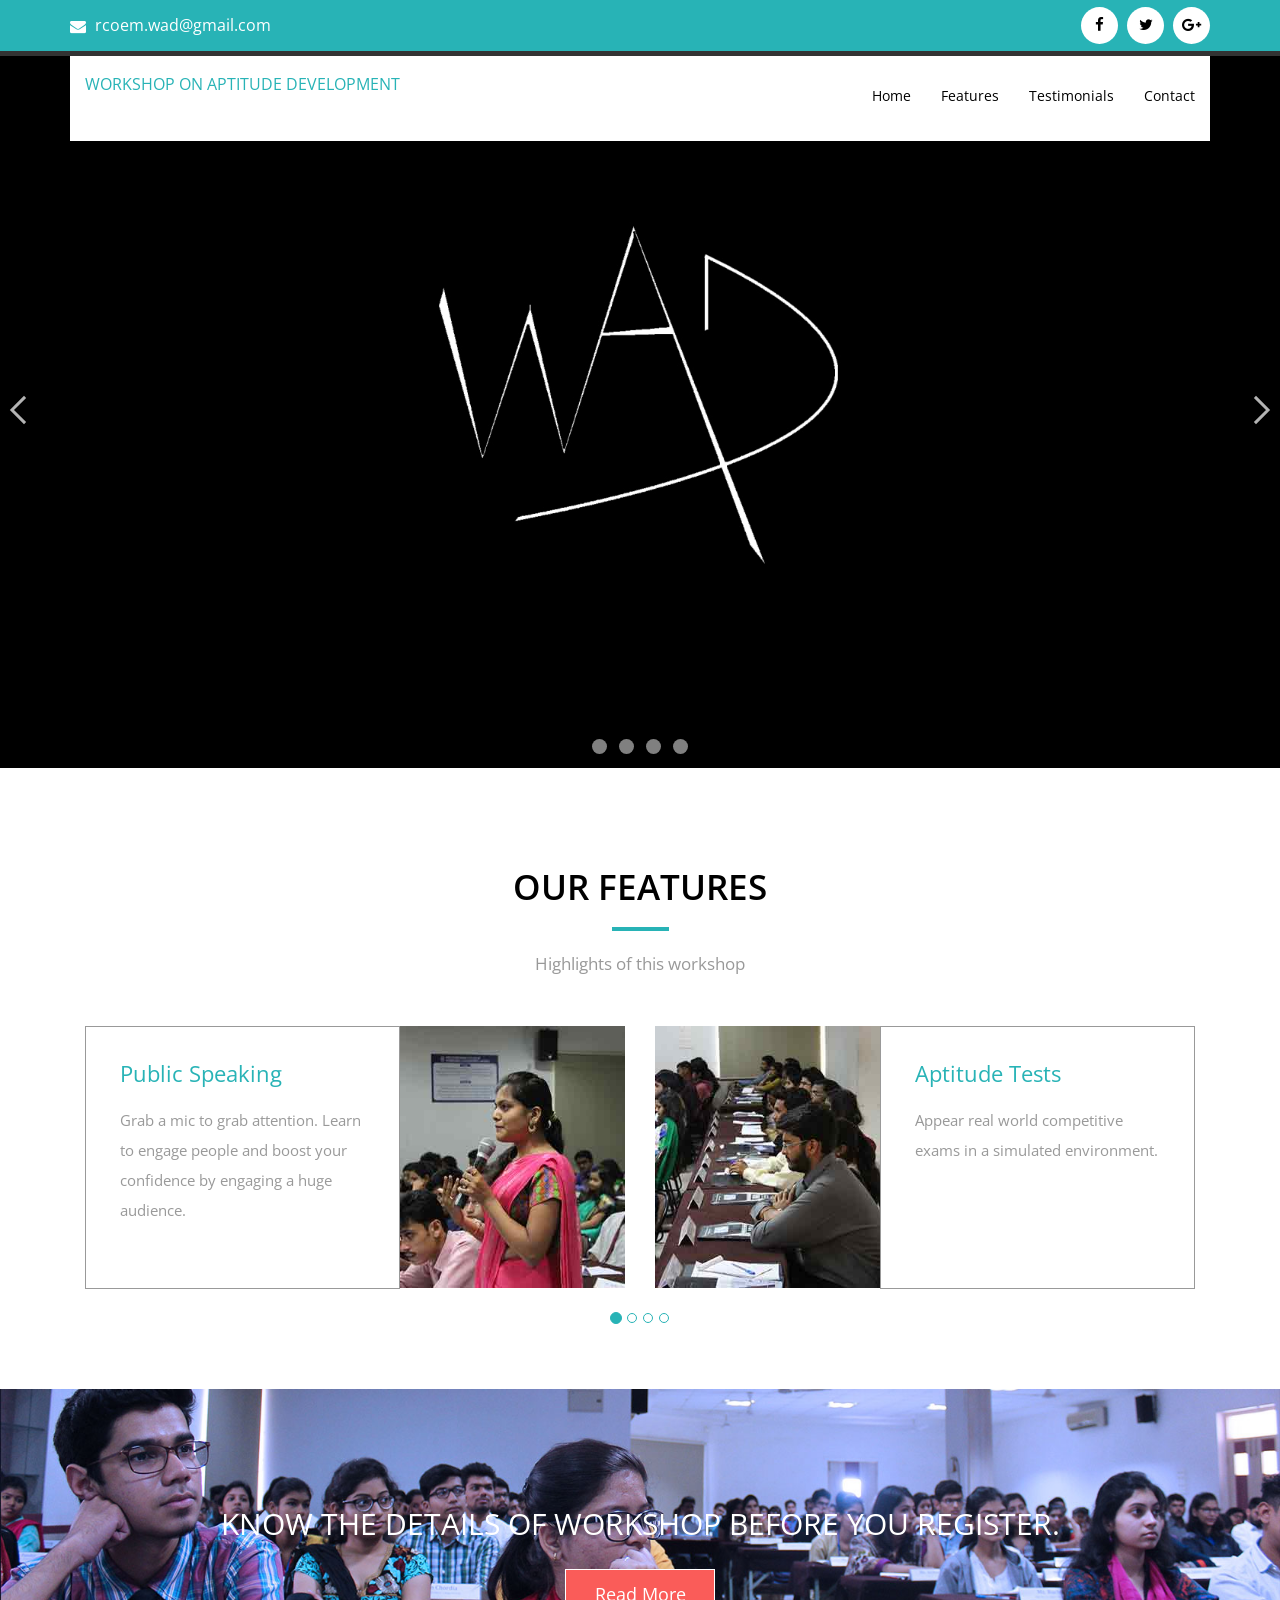
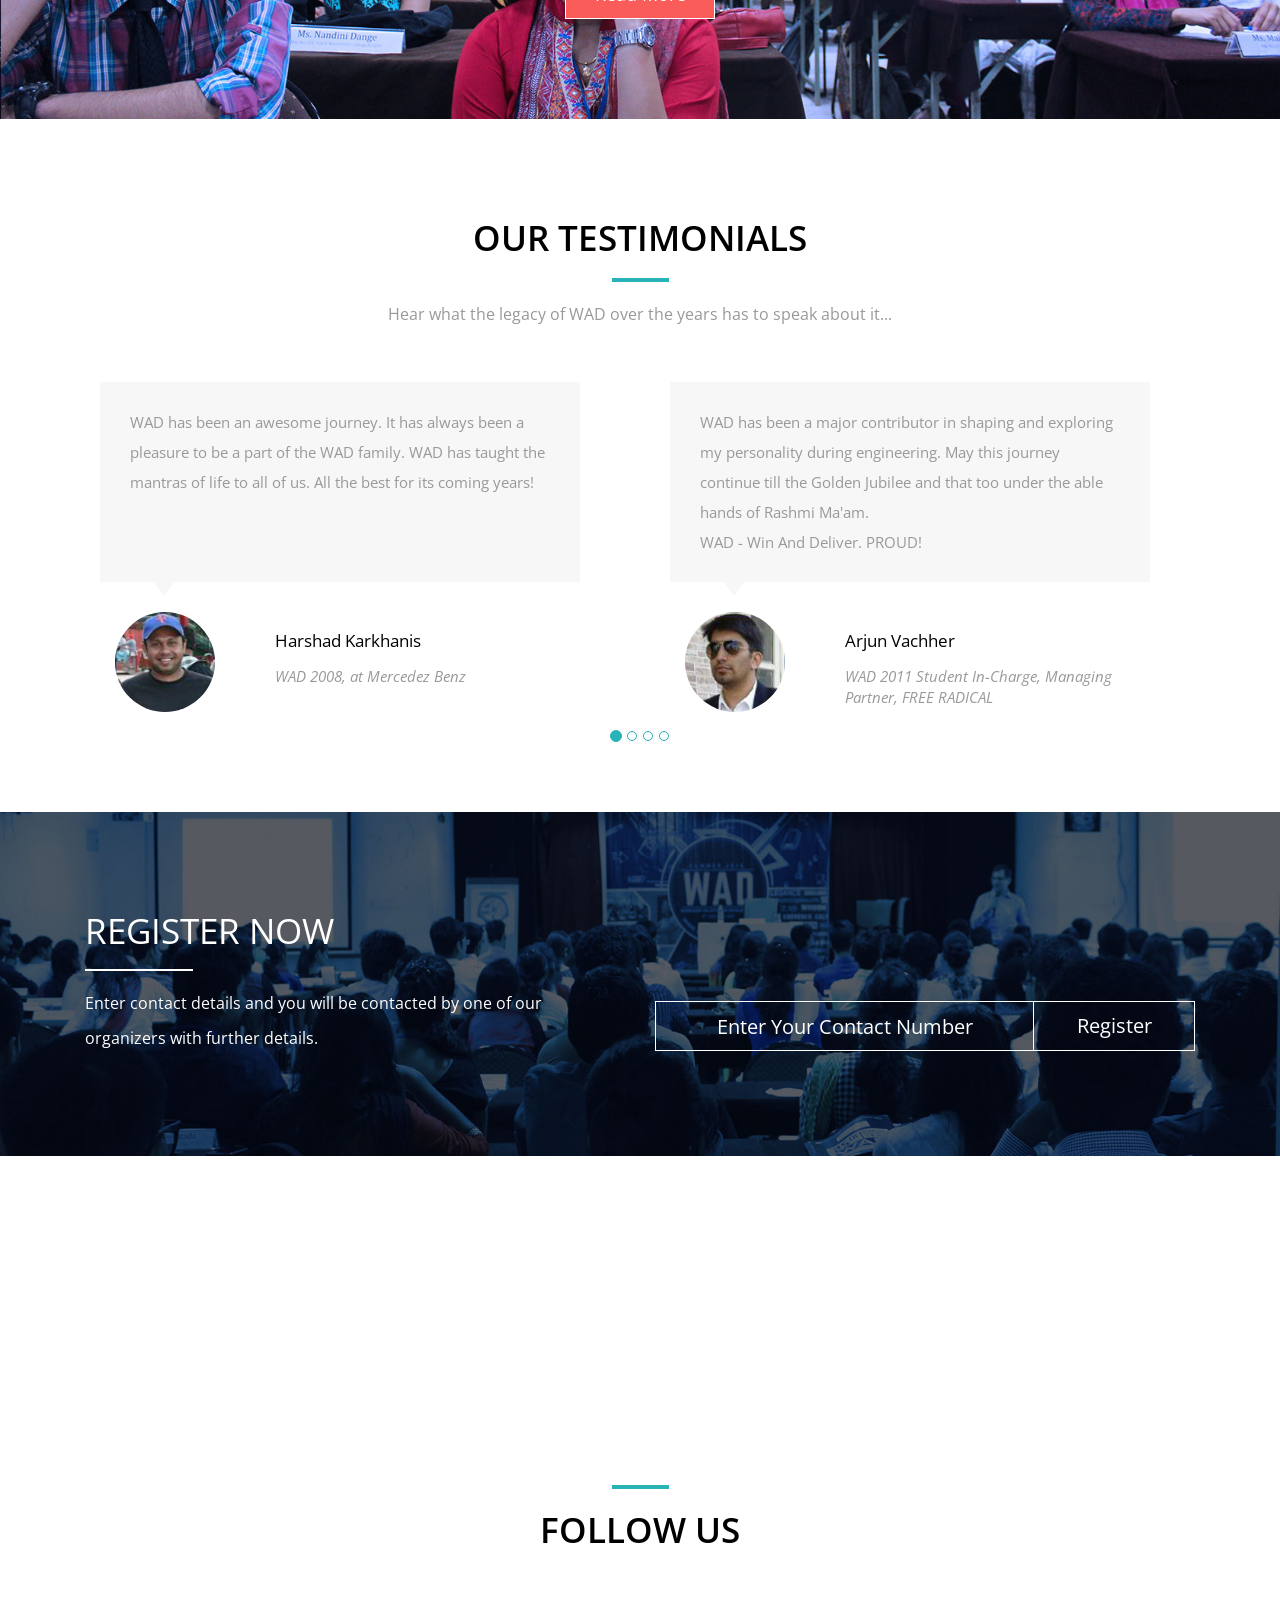
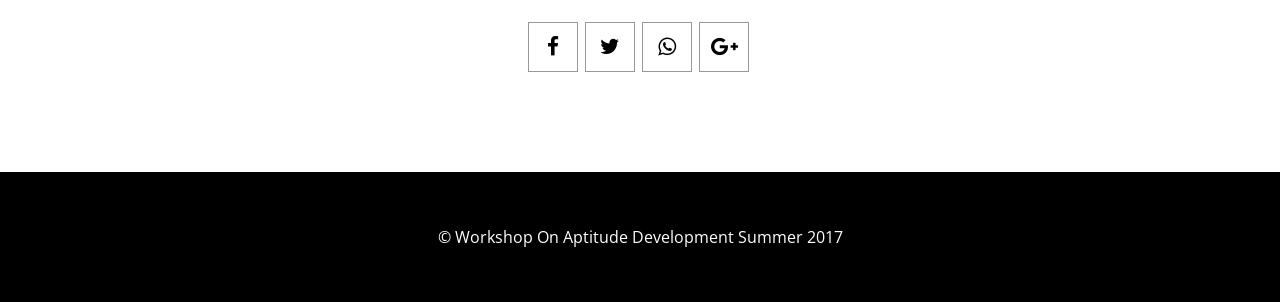
==== commit 0d706257: "Solving bugs commit#3" ====
--- a/public/index.html
+++ b/public/index.html
@@ -237,7 +237,7 @@
 	<div class="container">
 		<h3 class="text-center slideanim">Our Testimonials</h3>
 		<p class="text-center slideanim">Hear what the legacy of WAD over the years has to speak about it...</p>
-		<div id="myCarousel2" class="carousel slideanim" data-ride="carousel" data-interval="2000" data-pause="hover">
+		<div id="myCarousel2" class="carousel slideanim" data-ride="carousel" data-interval="5000" data-pause="hover">
 			<!-- Indicators -->
 			<ol class="carousel-indicators">
 				<li data-target="#myCarousel2" data-slide-to="0" class="active"></li>
@@ -253,7 +253,7 @@
 							<div class="test-details">
 								<div class="test-w3ls">
 
-									<p class="test-p1">WAD has been an awesome journey. It has always been a pleasure to a part of the WAD family. WAD has taught the mantras of life to all of us. All the best for its coming years!</p>
+									<p class="test-p1">WAD has been an awesome journey. It has always been a pleasure to be a part of the WAD family. WAD has taught the mantras of life to all of us. All the best for its coming years!</p>
 								</div>
 								<div class="test-agile">
 									<div class="col-lg-4 col-md-4 col-sm-4 col-xs-4 test-detail1">
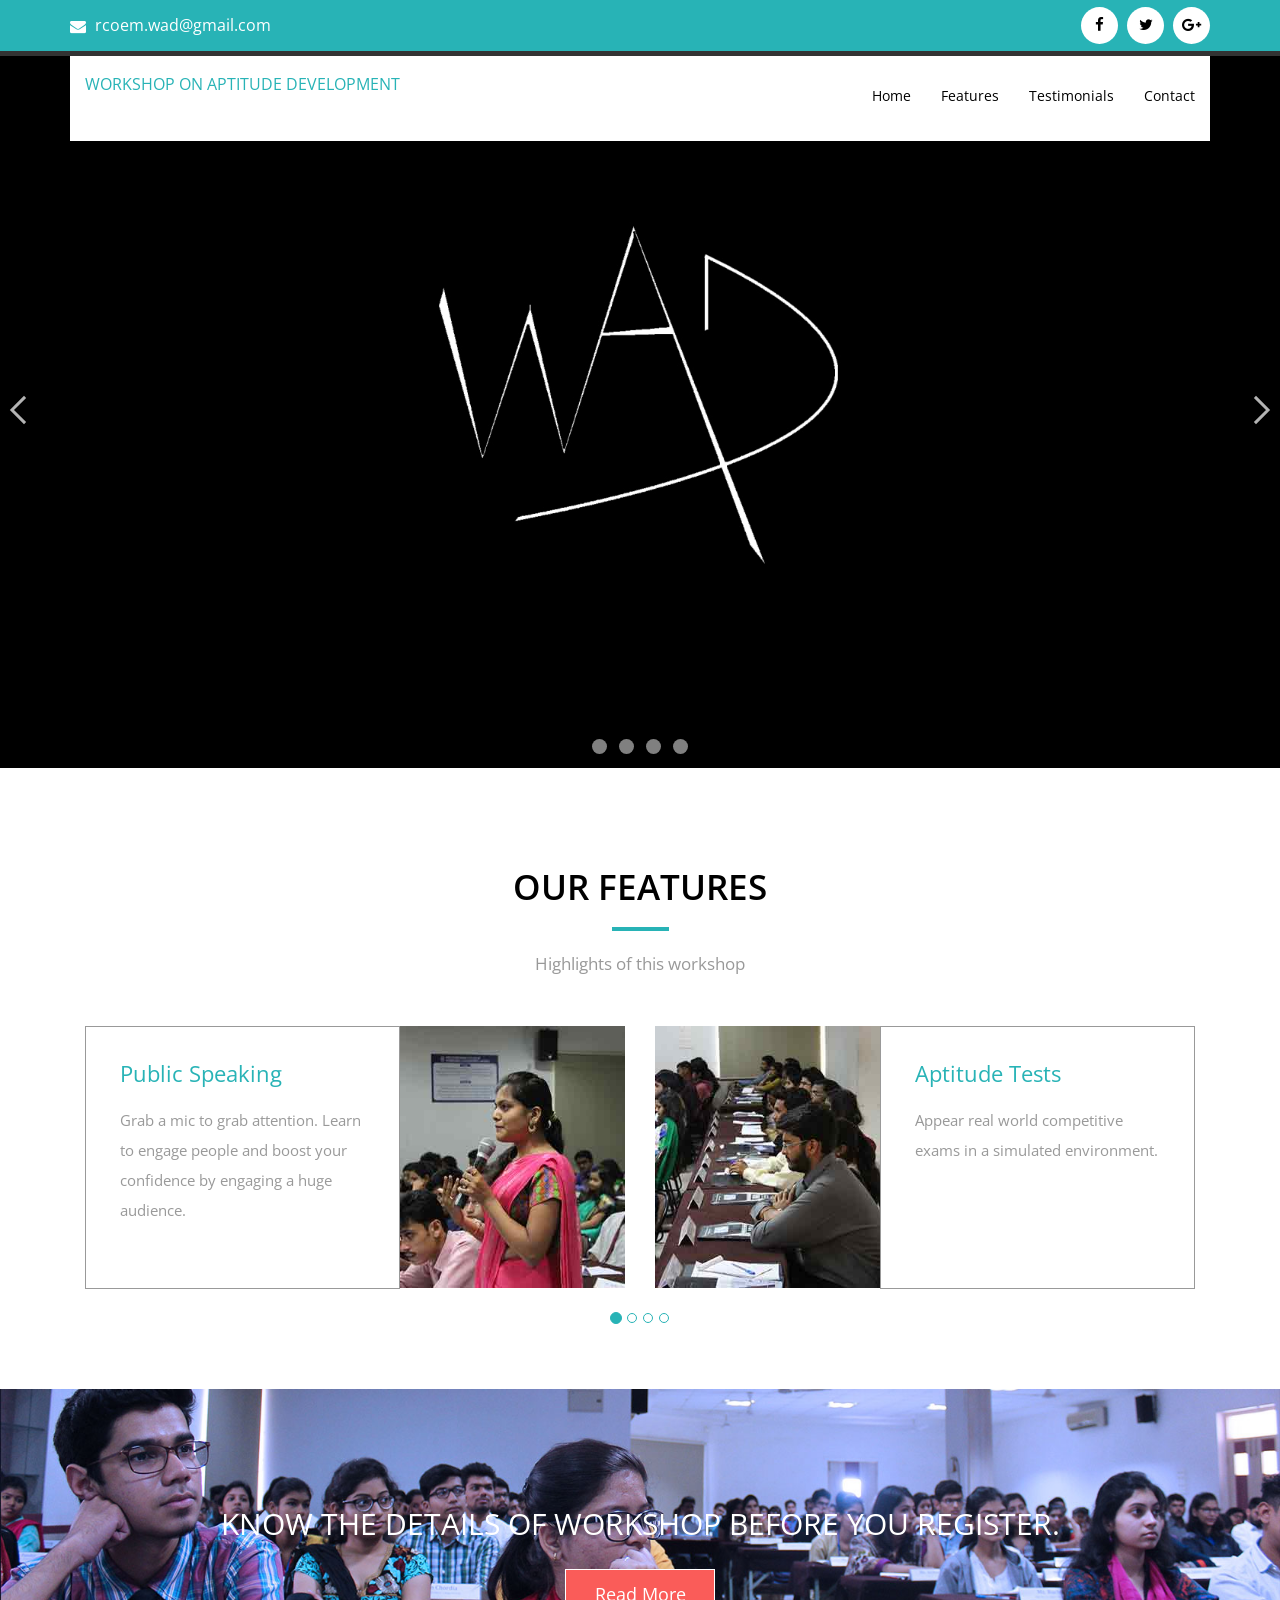
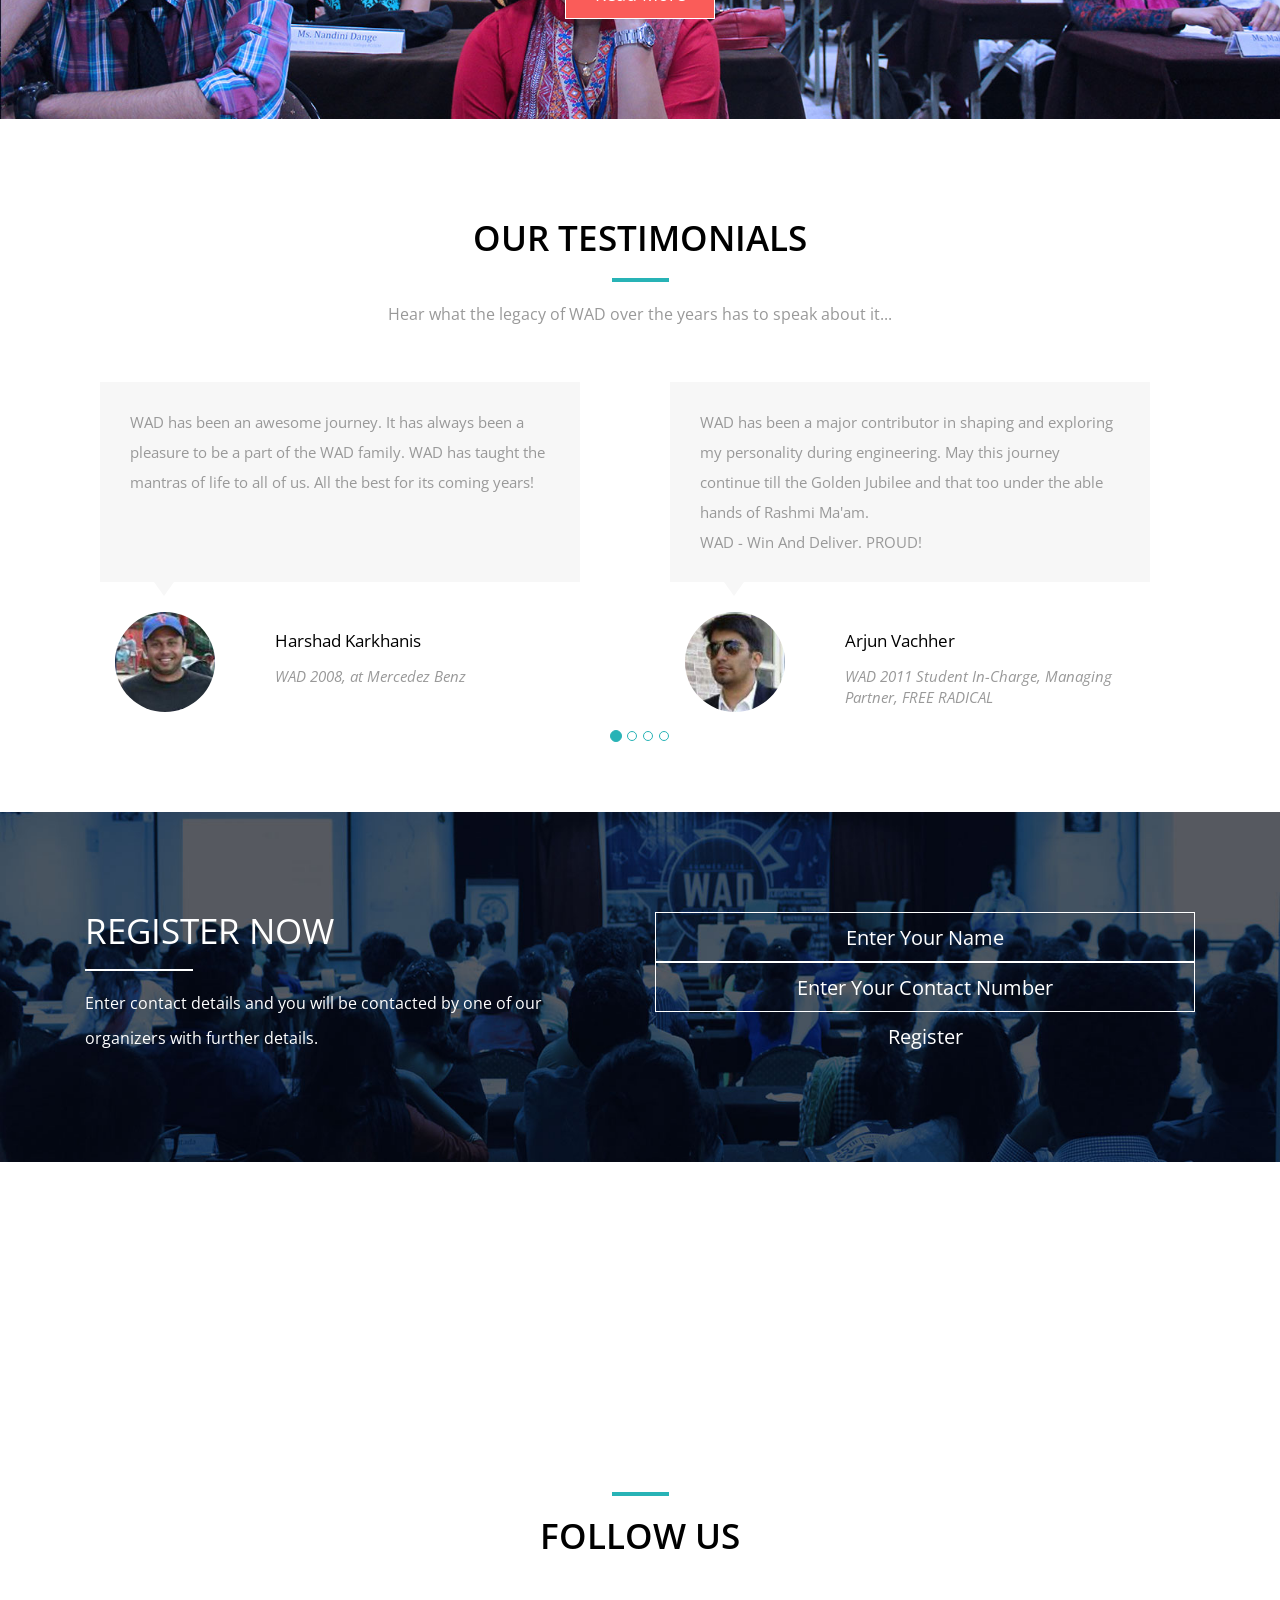
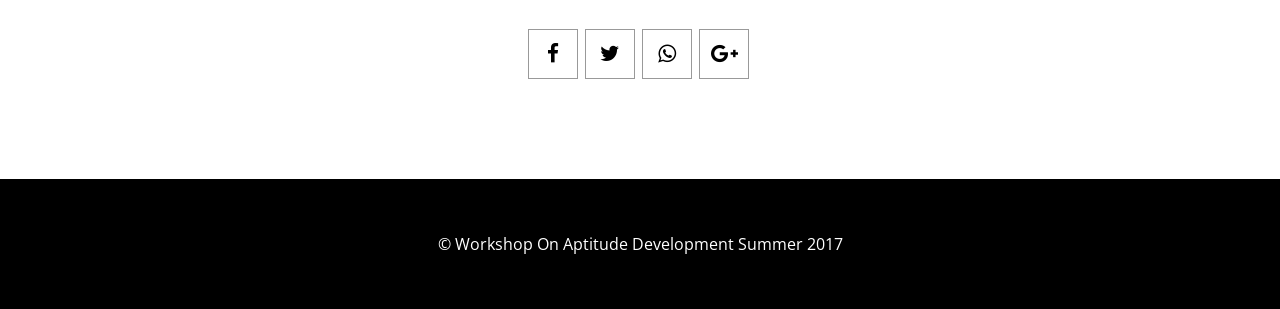
==== commit f560e0f5: "Added form name" ====
--- a/public/index.html
+++ b/public/index.html
@@ -92,7 +92,7 @@
 	<div class="container">
 		<h3 class="text-center slideanim">Our Features</h3>
 		<p class="text-center slideanim">Highlights of this workshop</p>
-		<div id="myCarousel1" class="carousel slideanim" data-ride="carousel" data-interval="2000" data-pause="hover">
+		<div id="myCarousel1" class="carousel slideanim" data-ride="carousel" data-interval="5000" data-pause="hover">
 			<!-- Indicators -->
 			<ol class="carousel-indicators">
 				<li data-target="#myCarousel1" data-slide-to="0" class="active"></li>
@@ -292,7 +292,7 @@
 						<div class="col-lg-6 col-md-6 test-info1">
 							<div class="test-details">
 								<div class="test-w3ls">
-									<p class="test-p1">I feel privileged to have been asked to write about an event that holds a very special place in my heart. I have seen WAD transform personalities bringing out the best in each and every participant by creating the best possible environment for growing and learning. Feel proud to be a part of WAD Family.</p>
+									<p class="test-p1">I feel privileged to have been asked to write about an event that holds a very special place in my heart. I have seen WAD transform personalities bringing out the best in each and every participant by creating the best possible environment for growing and learning.</p>
 								</div>
 								<div class="test-agile">
 									<div class="col-lg-4 col-md-4 col-sm-4 col-xs-4 test-detail1">
@@ -332,7 +332,7 @@
 										<div class="col-lg-6 col-md-6 test-info1">
 											<div class="test-details">
 												<div class="test-w3ls">
-													<p class="test-p1">WAD is a non judgemental learning space which helps students to introspect and find their inner treasures. It provides delegates a platform to find their level and to work on it through multiple methods in a very innovative way. It even helps them in networking with people. WAD has contributed a lot to whatever I am today in my life.</p>
+													<p class="test-p1">WAD is a non judgemental learning space which helps students to introspect and find their inner treasures. It provides delegates a platform to find their level and to work on it through multiple methods in a very innovative way. It even helps them in networking with people.</p>
 												</div>
 												<div class="test-agile">
 													<div class="col-lg-4 col-md-4 col-sm-4 col-xs-4 test-detail1">
@@ -349,7 +349,7 @@
 										<div class="col-lg-6 col-md-6 test-info2">
 											<div class="test-details">
 												<div class="test-w3ls">
-													<p class="test-p1">WAD is as good as a playground for me where I can throw myself in all types of swings like Presenting, Compering, Group Discussions, Personal Interviews, Plays, Music, Learning and Fun. Investing time in innovation and trying to think out of the box will always serve as a challenge in this ground. WAD is a platform which is best to judge your inner 'YOU'.</p>
+													<p class="test-p1">WAD is as good as a playground for me where I can throw myself in all types of swings like Presenting, Compering, Group Discussions, Personal Interviews, Plays, Music, Learning and Fun. Investing time in innovation and trying to think out of the box will always serve as a challenge in this ground.</p>
 												</div>
 												<div class="test-agile">
 													<div class="col-lg-4 col-md-4 col-sm-4 col-xs-4 test-detail1">
@@ -370,7 +370,7 @@
 						<div class="col-lg-6 col-md-6 test-info1">
 							<div class="test-details">
 								<div class="test-w3ls">
-									<p class="test-p1">WAD is those seven days which will change the way you see yourself, open doors to new paths, outlooks and people and most importantly give you memories worth a lifetime. Rest assured, the week will end too soon but what you learn here will define your choices in life and trusting the legacy, those choices will take you places. Learn. Imbibe. Conquer!</p>
+									<p class="test-p1">WAD is those seven days which will change the way you see yourself, open doors to new paths, outlooks and people and most importantly give you memories worth a lifetime. Rest assured, the week will end too soon but what you learn here will define your choices in life and trusting the legacy, those choices will take you places.</p>
 								</div>
 								<div class="test-agile">
 									<div class="col-lg-4 col-md-4 col-sm-4 col-xs-4 test-detail1">
@@ -417,9 +417,11 @@
 		</div>
 		<div class="col-lg-6 col-md-6 subs-w3ls1 slideanim">
 			<div class="subscribe">
-				<form action="#" method="post">
+				<form action="https://docs.google.com/forms/d/e/1FAIpQLSdhR5fqcVZeDbLoT-dSzSQadtlMMy41LkE0q5DJSWxEC9pE1w/formResponse" target="_self" method="POST" id="mG61Hd">
 					<div class="form-group1">
-					<input class="form-control" id="email" name="email" placeholder="Enter Your Contact Number" type="text" required>
+					<input class="form-control" id="email" name="entry.211106514" placeholder="Enter Your Name" type="text" required> 
+					<input class="form-control" id="email" name="entry.99015729" placeholder="Enter Your Contact Number" type="text" required> 
+
 					</div>
 					<div class="form-group2">
 						<button class="btn btn-outline btn-lg" type="submit">Register</button>
--- a/public/css/style.css
+++ b/public/css/style.css
@@ -763,12 +763,10 @@
 	line-height:35px;
 	color:#fff;
 }
-.subscribe {
-    margin-top: 89px;
-}
+
 section.subs .subscribe input#email {
     text-align: center;
-    width: 70%;
+    width: 100%;
 	float:left;
 	color:#fff;
 	background-color:transparent;
@@ -777,19 +775,17 @@
     height: 50px;
     outline: none;
 	border:1px solid #fff;
-    border-right: transparent;
 	border-radius:0;
 	font-family: 'Open Sans', sans-serif;
 }
 section.subs .subscribe button.btn.btn-outline.btn-lg {
-    width:30%;
-	float:left;
+    width:100%;
+    text-align:center;
     height: 50px;
     font-size: 20px;
     font-weight: normal;
     outline: none;
     color: #fff;
-	border:1px solid #fff;
     background-color:transparent;
 	border-radius:0;
 	font-family: 'Open Sans', sans-serif;
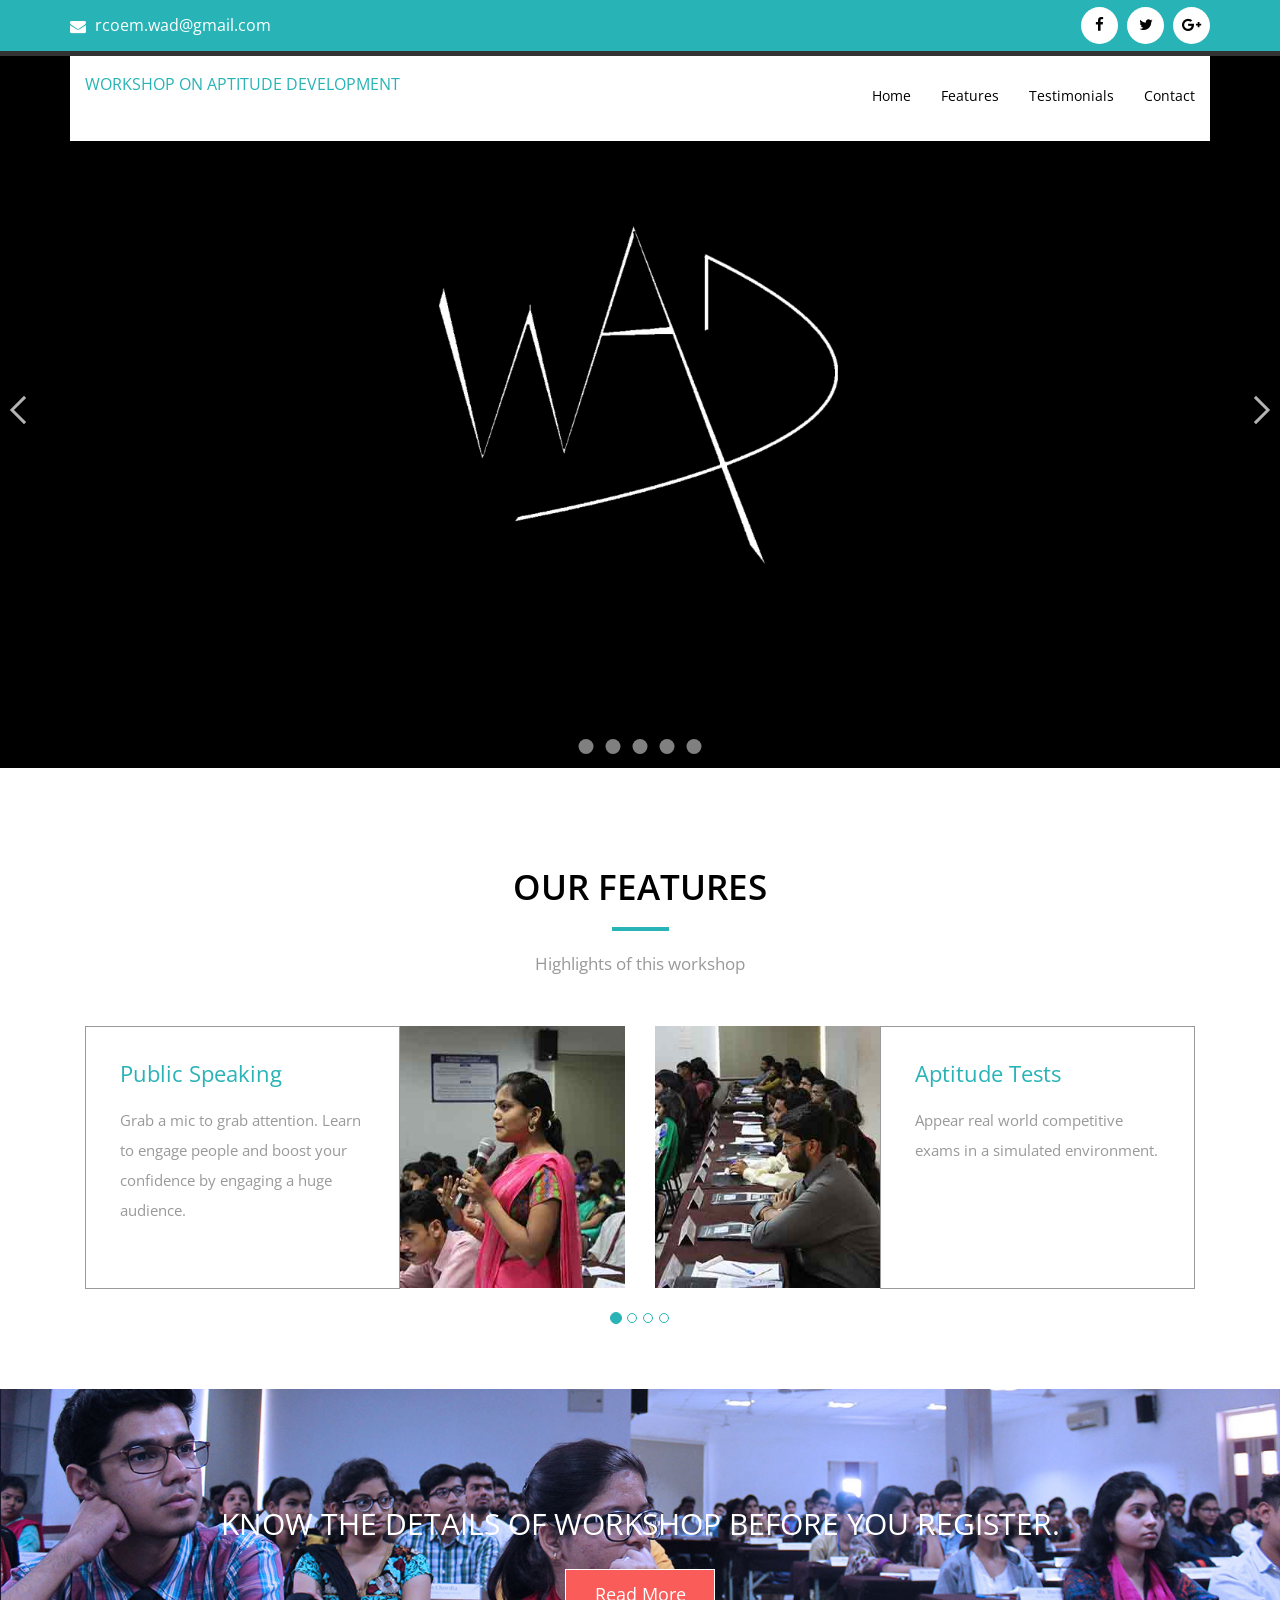
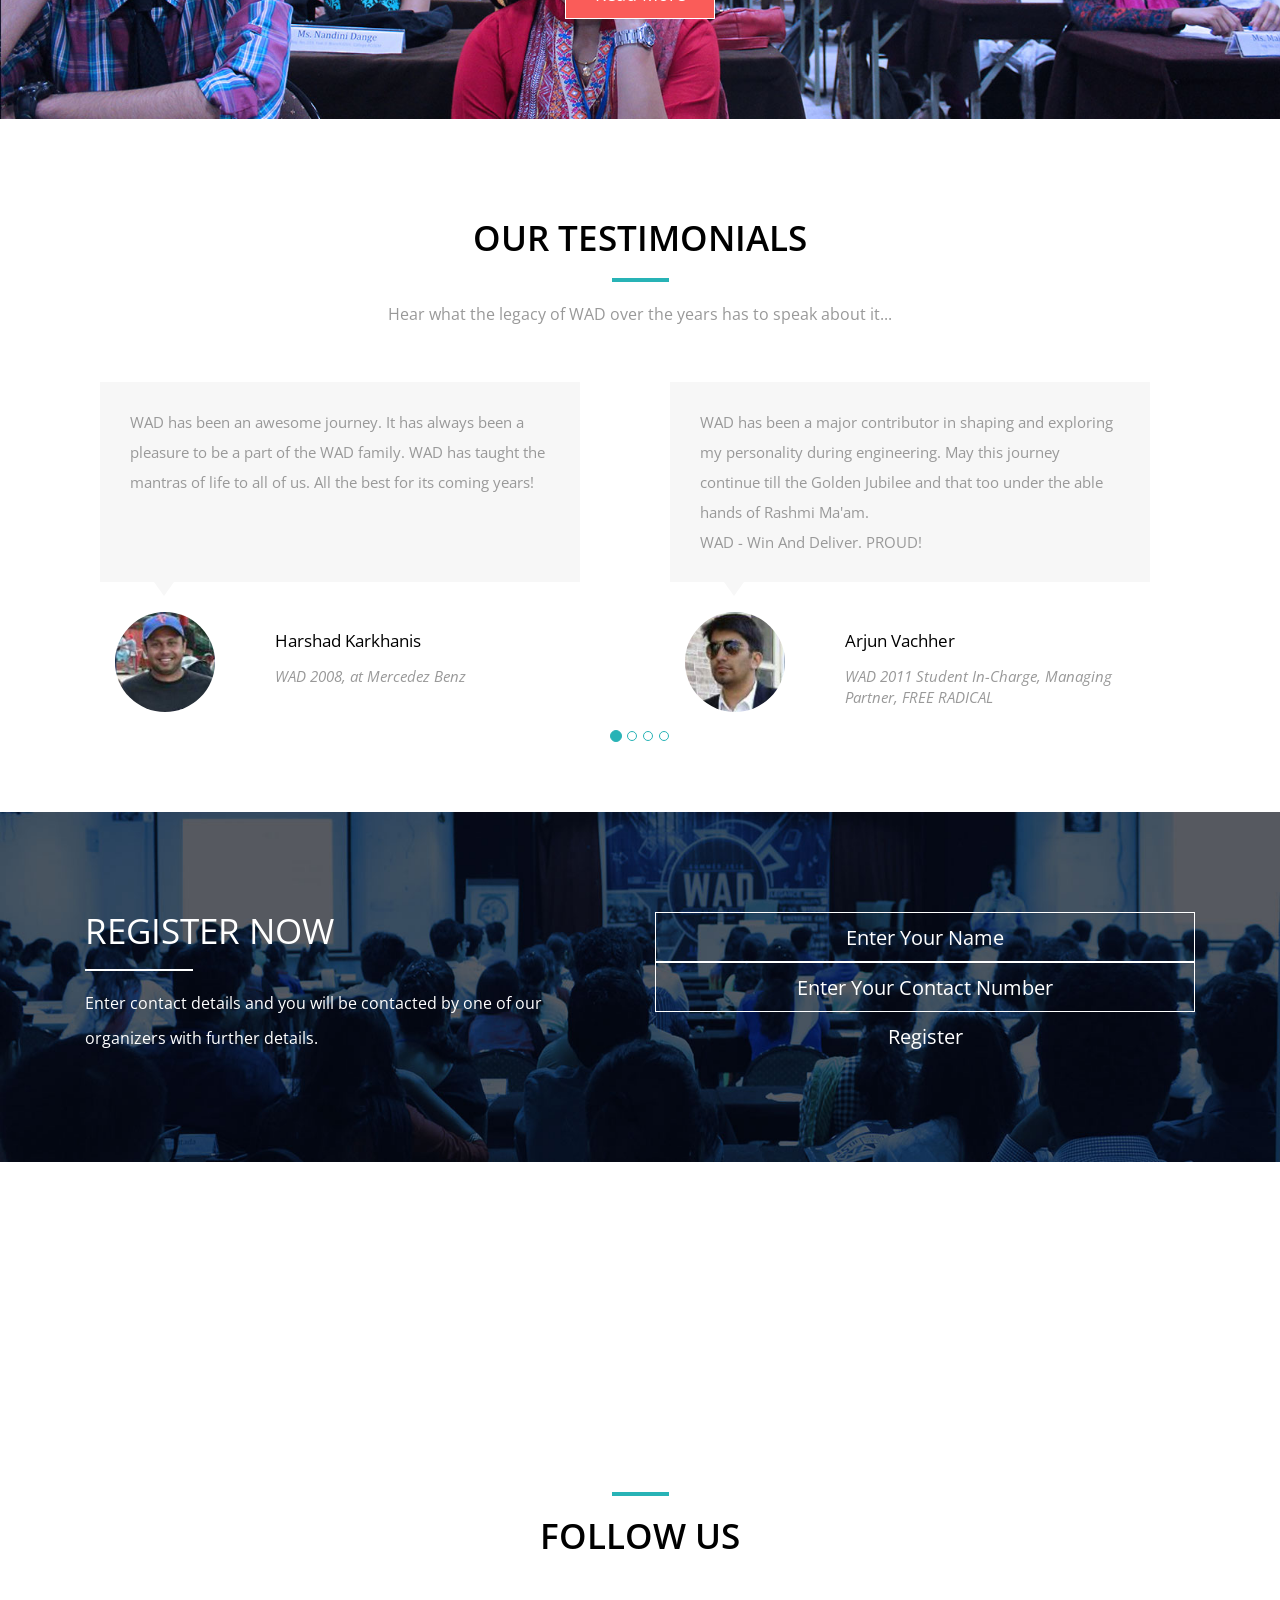
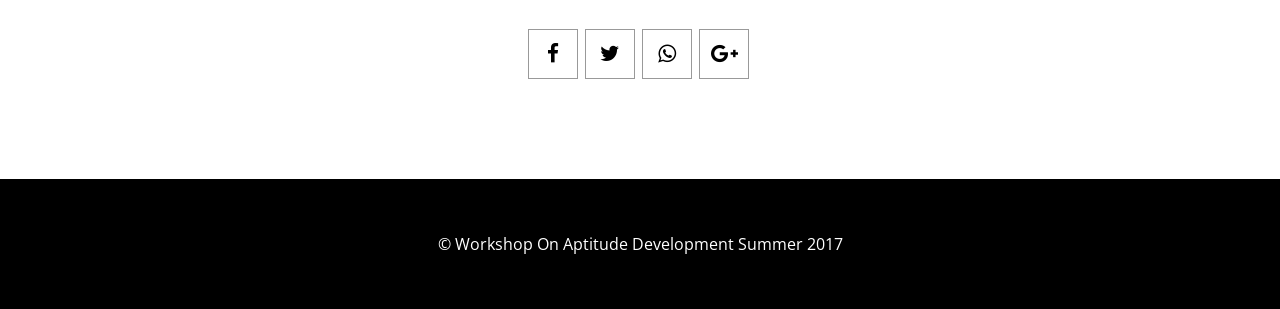
==== commit 80ace75c: "Added one more bannner" ====
--- a/public/index.html
+++ b/public/index.html
@@ -84,6 +84,12 @@
 			<h3>27TH EDITION SUMMER 2017 3RD JULY - 9TH JULY</h3>
 		</div>
 	</div>
+	<div class="pogoSlider-slide " data-transition="shrinkReveal" data-duration="1000"  style="background-image:url(images/banner5.jpg);">
+            <div class="pogoSlider-slide-element">
+                <h3>under the guidance of dr. Rashmi Shahu</h3>
+            </div>
+    </div>
+
 </div>
 <!-- /banner section -->
 <div class="agileits"></div>
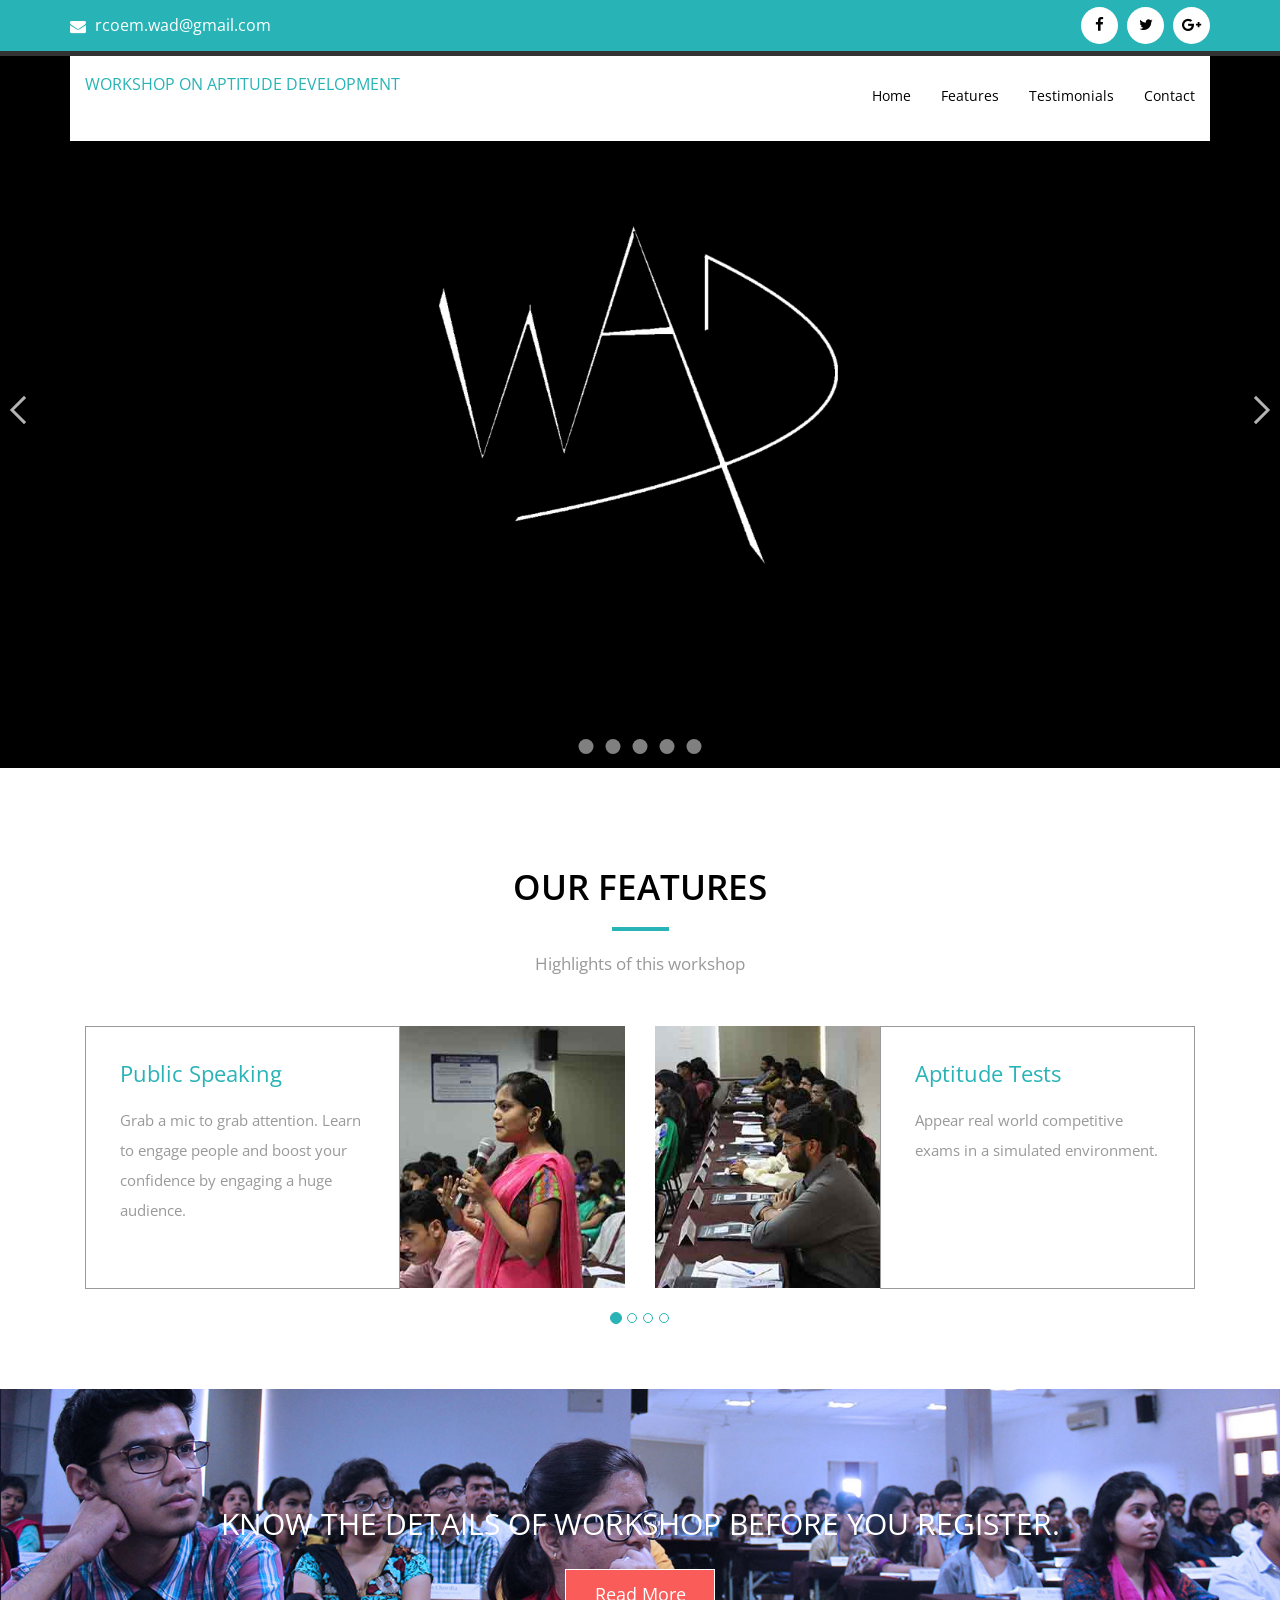
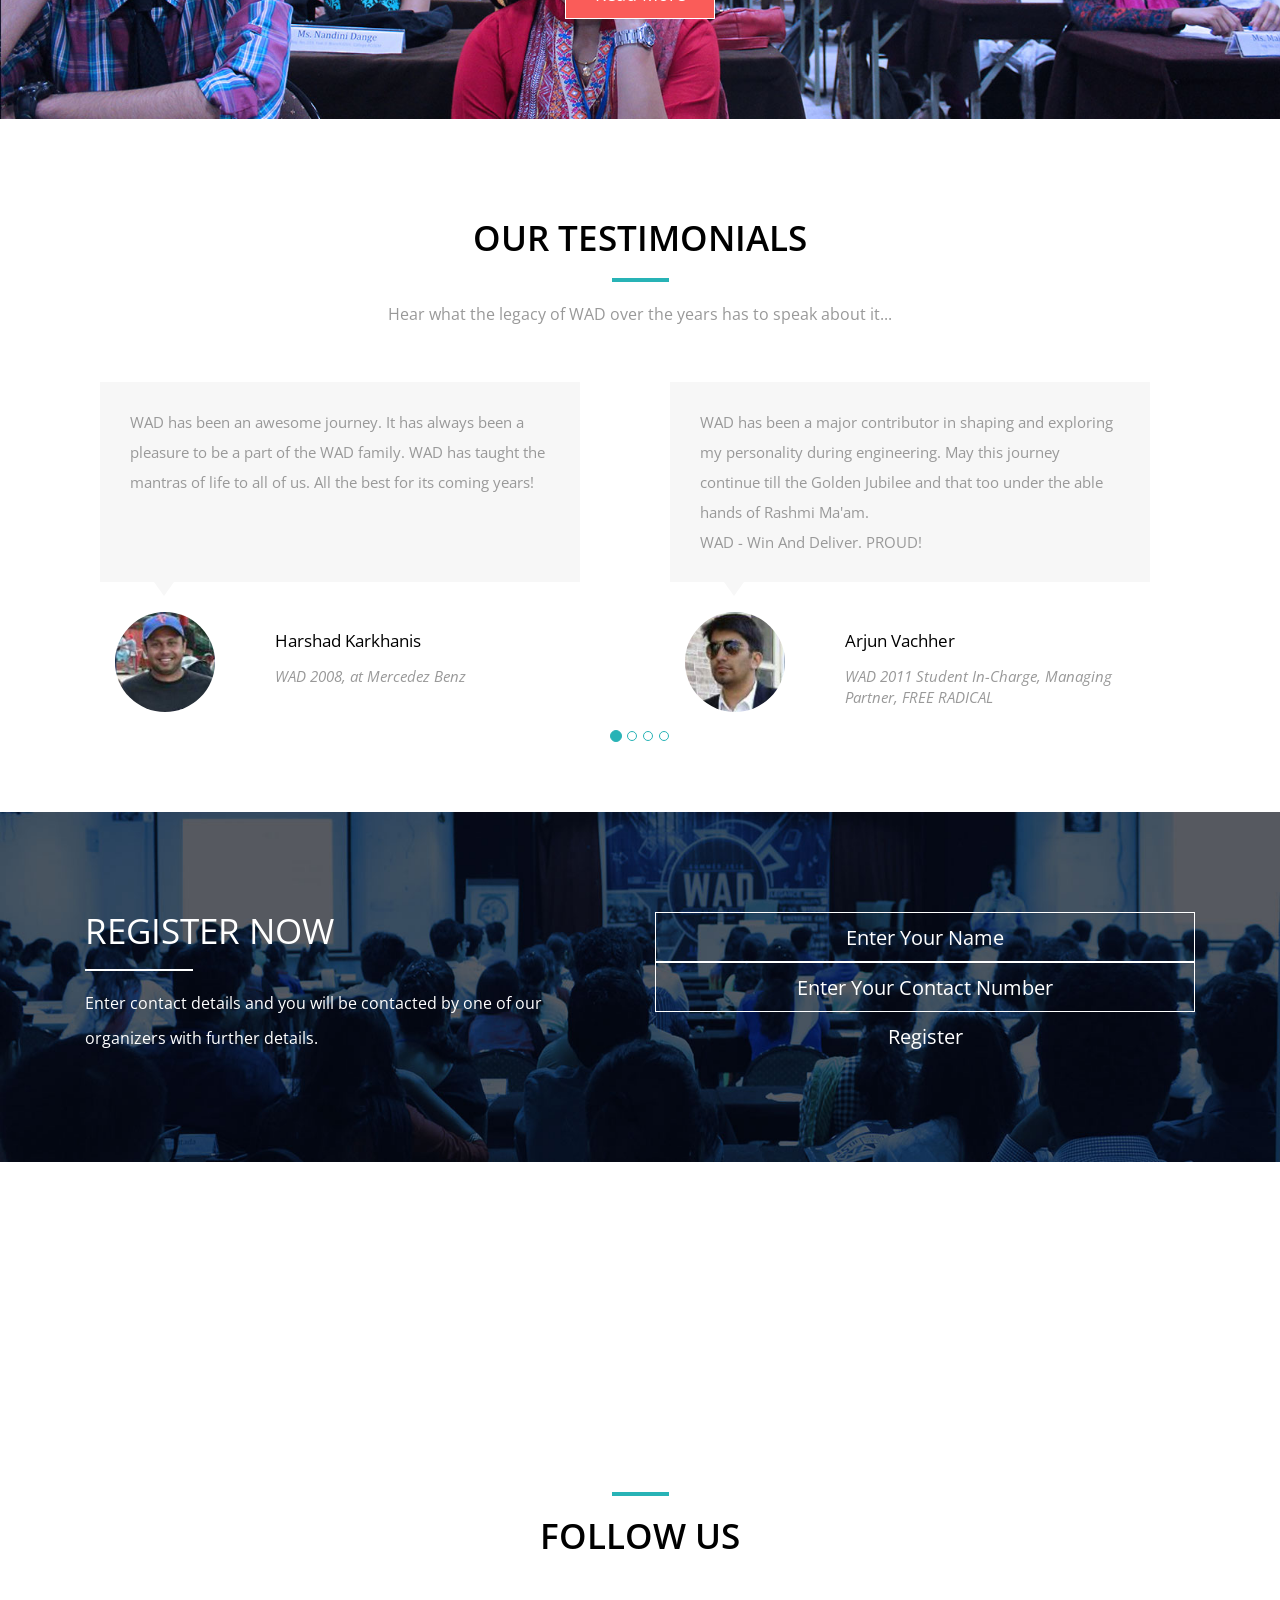
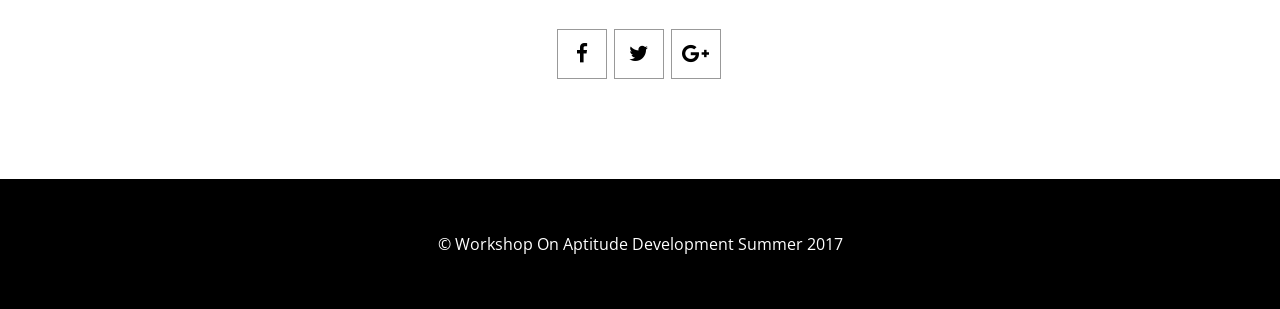
==== commit 9269e260: "Links added" ====
--- a/public/index.html
+++ b/public/index.html
@@ -27,7 +27,7 @@
 			<li class="top-hover"><p><span class="fa fa-envelope" aria-hidden="true"></span> <a href="mailto:rcoem.wad@gmail.com">rcoem.wad@gmail.com</a></p></li>
 		</ul>
 		<ul class="top-links">
-			<li><a href="https://www.facebook.com/WAD.RCOEM/"><i class="fa fa-facebook"></i></a></li>
+			<li><a href="https://www.facebook.com/RCOEM.WAD/"><i class="fa fa-facebook"></i></a></li>
 			<li><a href="http://twitter.com/wad_rcoem"><i class="fa fa-twitter"></i></a></li>
 			<li><a href="https://plus.google.com/u/3/117952822079635766578"><i class="fa fa-google-plus"></i></a></li>
 		</ul>
@@ -450,12 +450,12 @@
 	<div class="container">
 		<h3 class="text-center slideanim">Follow Us</h3>
 		<ul class="social-icons1">
-			<li><a href="#"><i class="fa fa-facebook"></i></a></li>
-			<li><a href="#"><i class="fa fa-twitter"></i></a></li>
-			<li><a href="#"><i class="fa fa-whatsapp"></i></a></li>
-			<li><a href="#"><i class="fa fa-google-plus"></i></a></li>
+			<li><a href="https://www.facebook.com/RCOEM.WAD"><i class="fa fa-facebook"></i></a></li>
+			<li><a href="http://twitter.com/wad_rcoem"><i class="fa fa-twitter"></i></a></li>
+			<li><a href="https://plus.google.com/u/3/117952822079635766578"><i class="fa fa-google-plus"></i></a></li>
 		</ul>
 	</div>
+
 </section>
 <!-- /contact section -->
 <!-- footer section -->
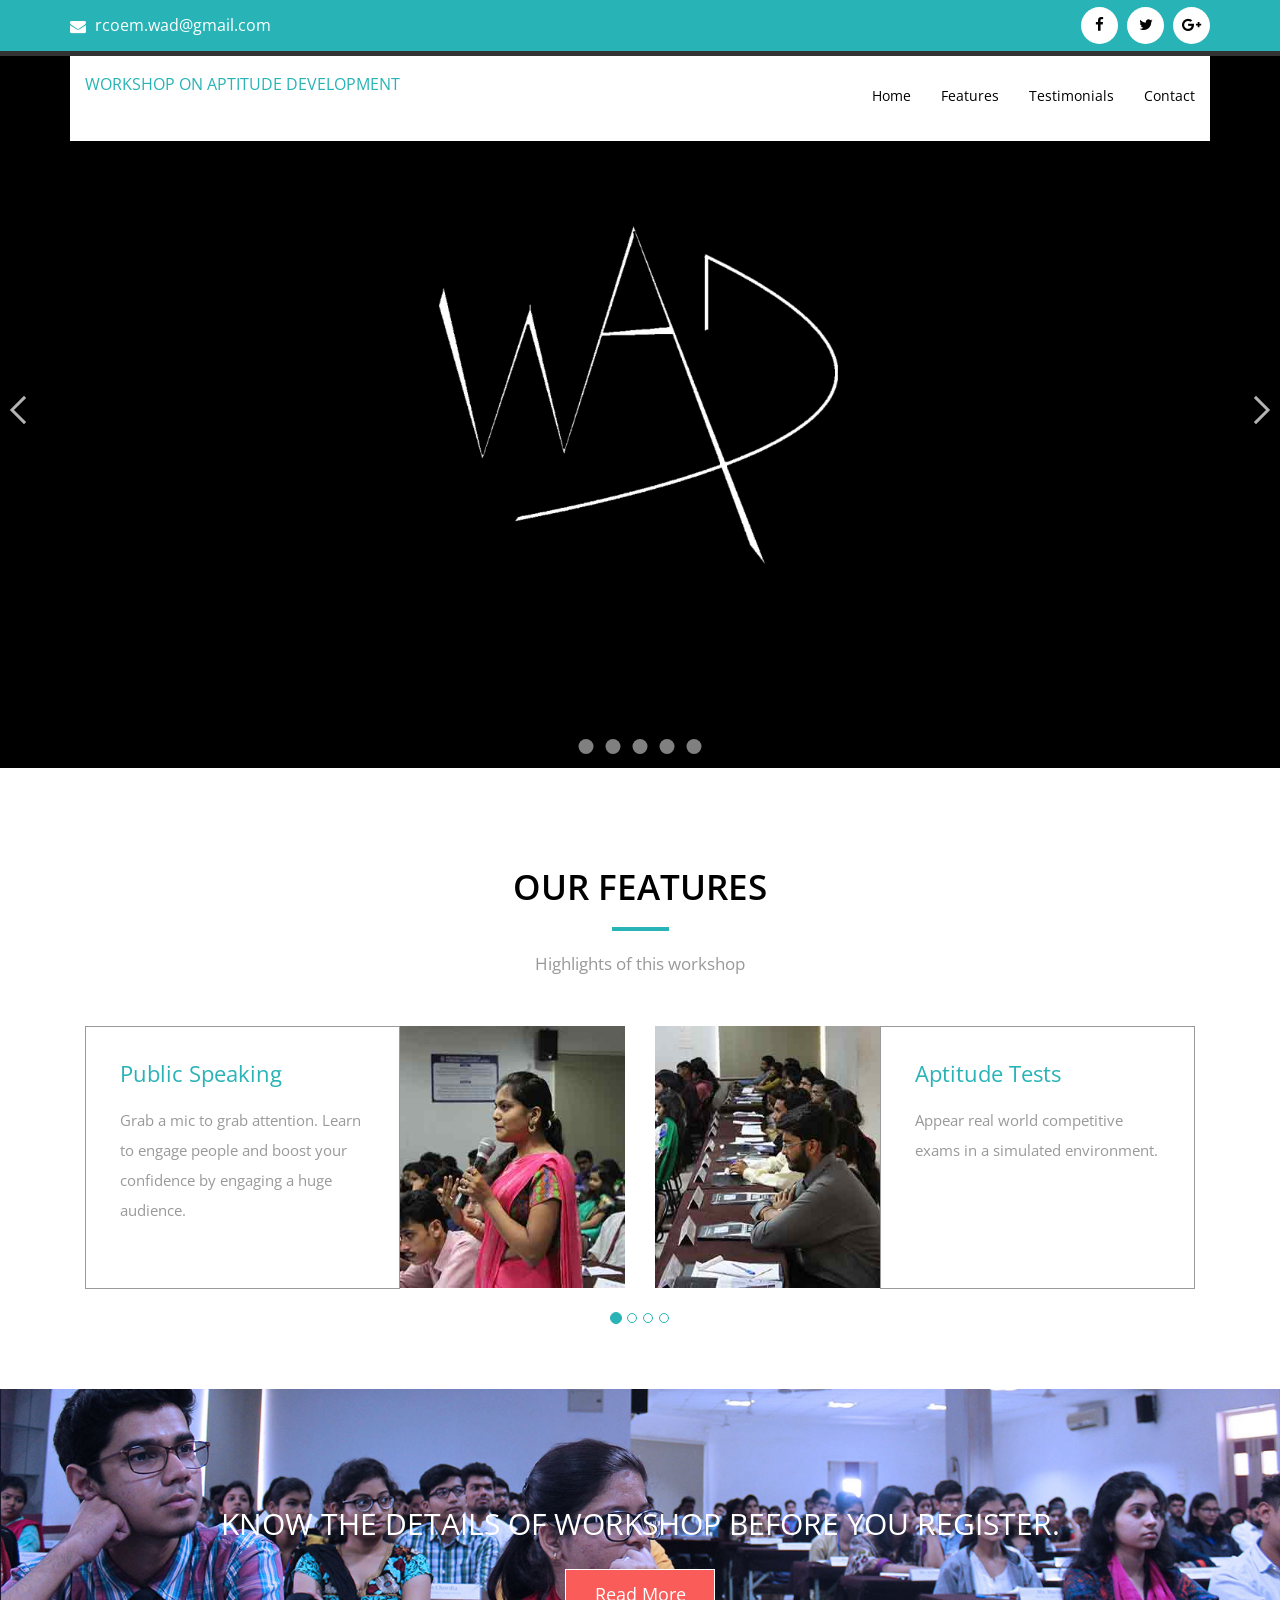
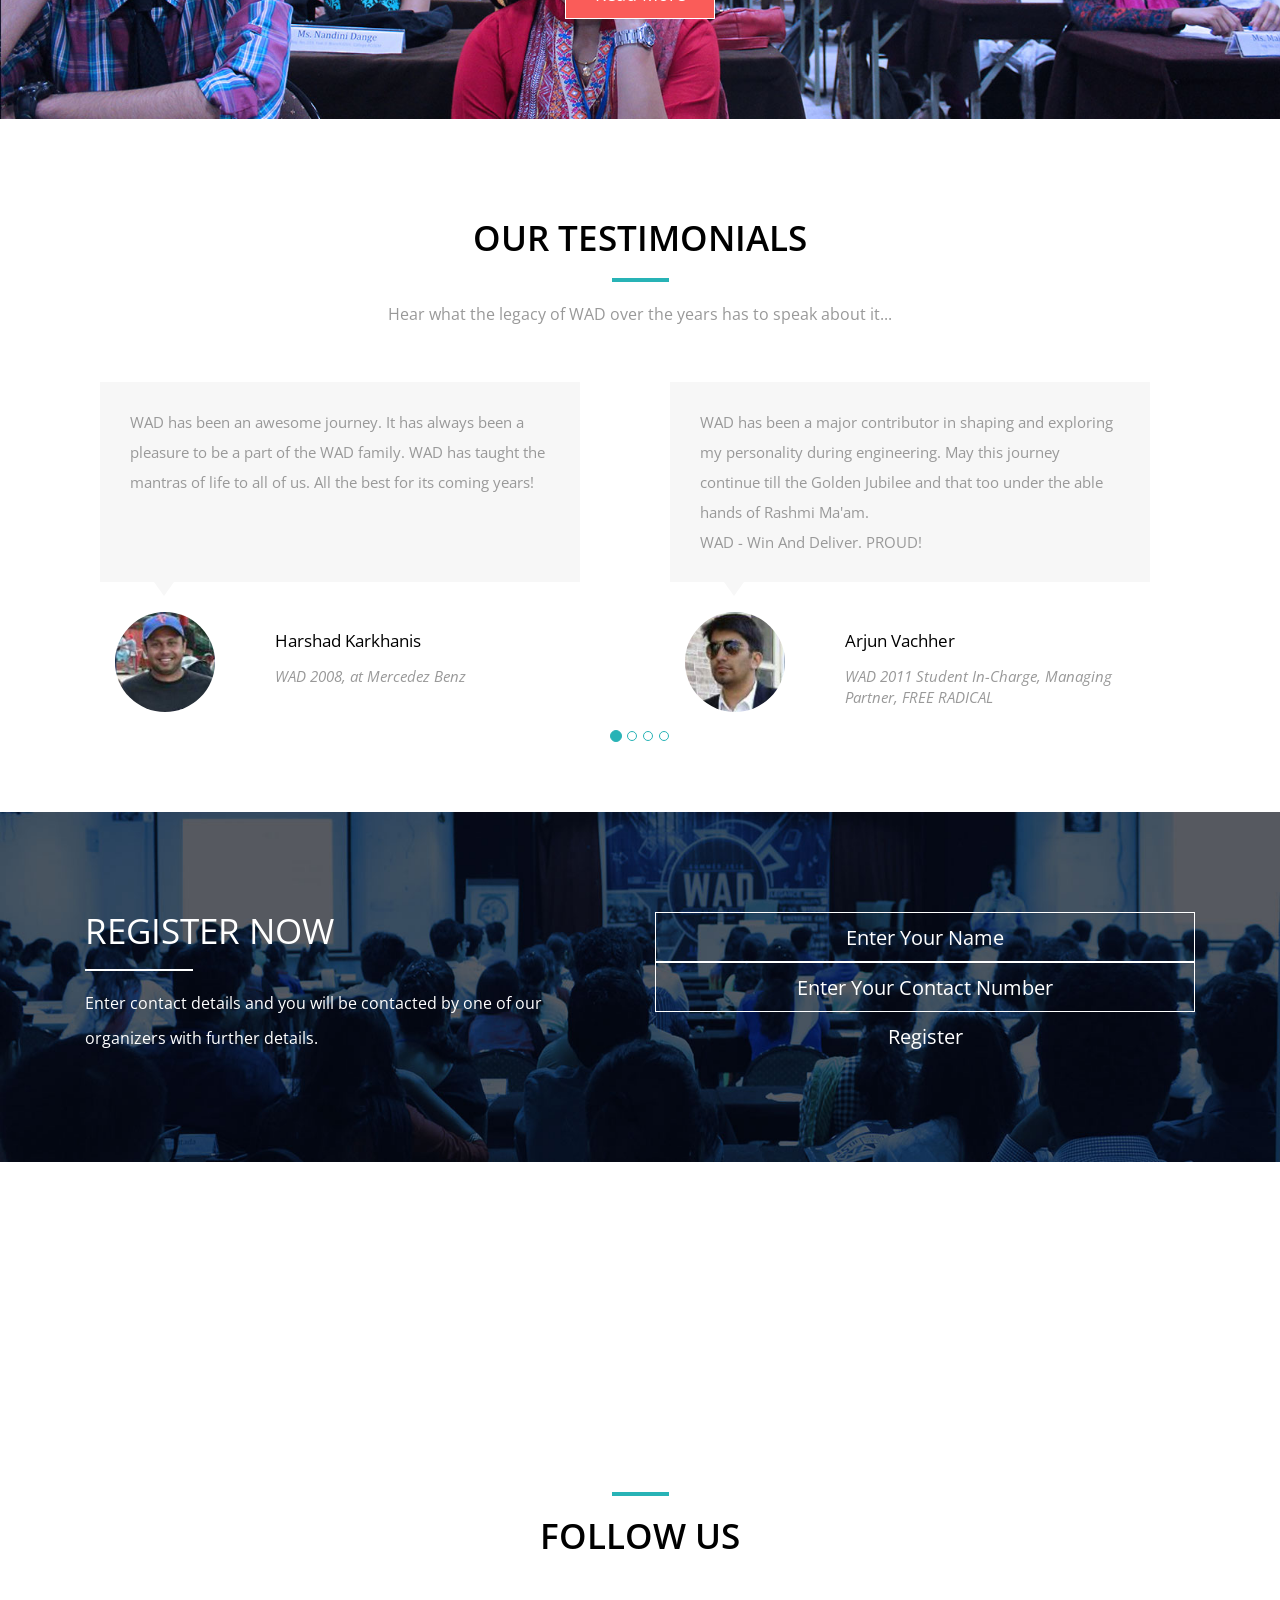
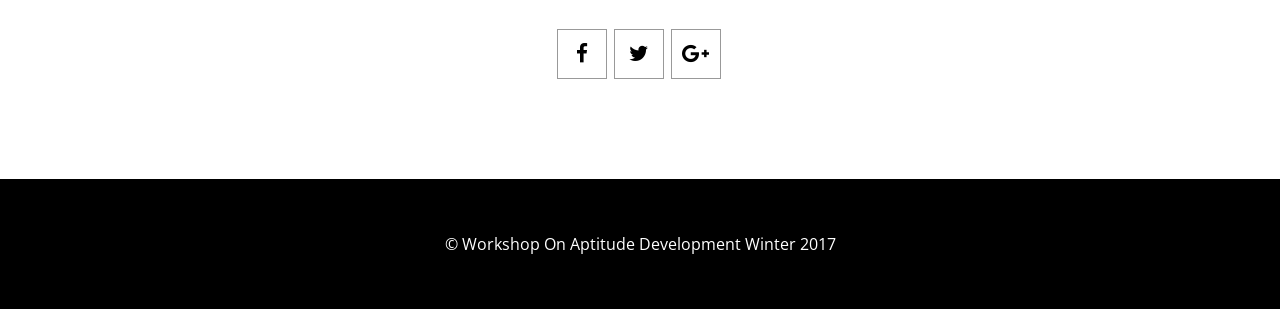
==== commit b4b939ed: "Update index.html" ====
--- a/public/index.html
+++ b/public/index.html
@@ -81,7 +81,7 @@
 	</div>
 	<div class="pogoSlider-slide " data-transition="shrinkReveal" data-duration="1000"  style="background-image:url(images/banner4.jpg);">
 		<div class="pogoSlider-slide-element">
-			<h3>27TH EDITION SUMMER 2017 3RD JULY - 9TH JULY</h3>
+			<h3>28TH EDITION WINTER 2017 19TH DECEMBER - 25TH DECEMEBER</h3>
 		</div>
 	</div>
 	<div class="pogoSlider-slide " data-transition="shrinkReveal" data-duration="1000"  style="background-image:url(images/banner5.jpg);">
@@ -225,7 +225,7 @@
 							<img src="images/banner1.jpg" class="img-responsive" alt="w3layouts" title="w3layouts">
 						</div>
 						<div class="col-lg-6 col-md-6">
-							<p class="banner-p1">DATE : 3rd July - 9th July, 2017<br/>TIME: 8am - 7pm<br/>FEES: Rs.3200 (for RCOEM students)<br/>Rs.3400 (for NON-RCOEM students)<br/>Venue: RCOEM Auditorium<br/><br/>Contact below for further details.</p>
+							<p class="banner-p1">DATE : 19th December - 25th December, 2017<br/>TIME: 8am - 7pm<br/>FEES: Rs.3300 (for RCOEM students)<br/>Rs.3500 (for NON-RCOEM students)<br/>Venue: RCOEM Auditorium<br/><br/>Contact below for further details.</p>
 						</div>
 						<div class="clearfix"></div>
 				</div>
@@ -461,7 +461,7 @@
 <!-- footer section -->
 <div class="footer">
 	<div class="container">
-		<p>&copy; Workshop On Aptitude Development Summer 2017  </a></p>
+		<p>&copy; Workshop On Aptitude Development Winter 2017  </a></p>
 	</div>
 </div>
 <!-- /footer section -->
@@ -512,4 +512,4 @@
 <script src="js/main.js"></script>
 <!-- /js files -->
 </body>
-</html>+</html>
